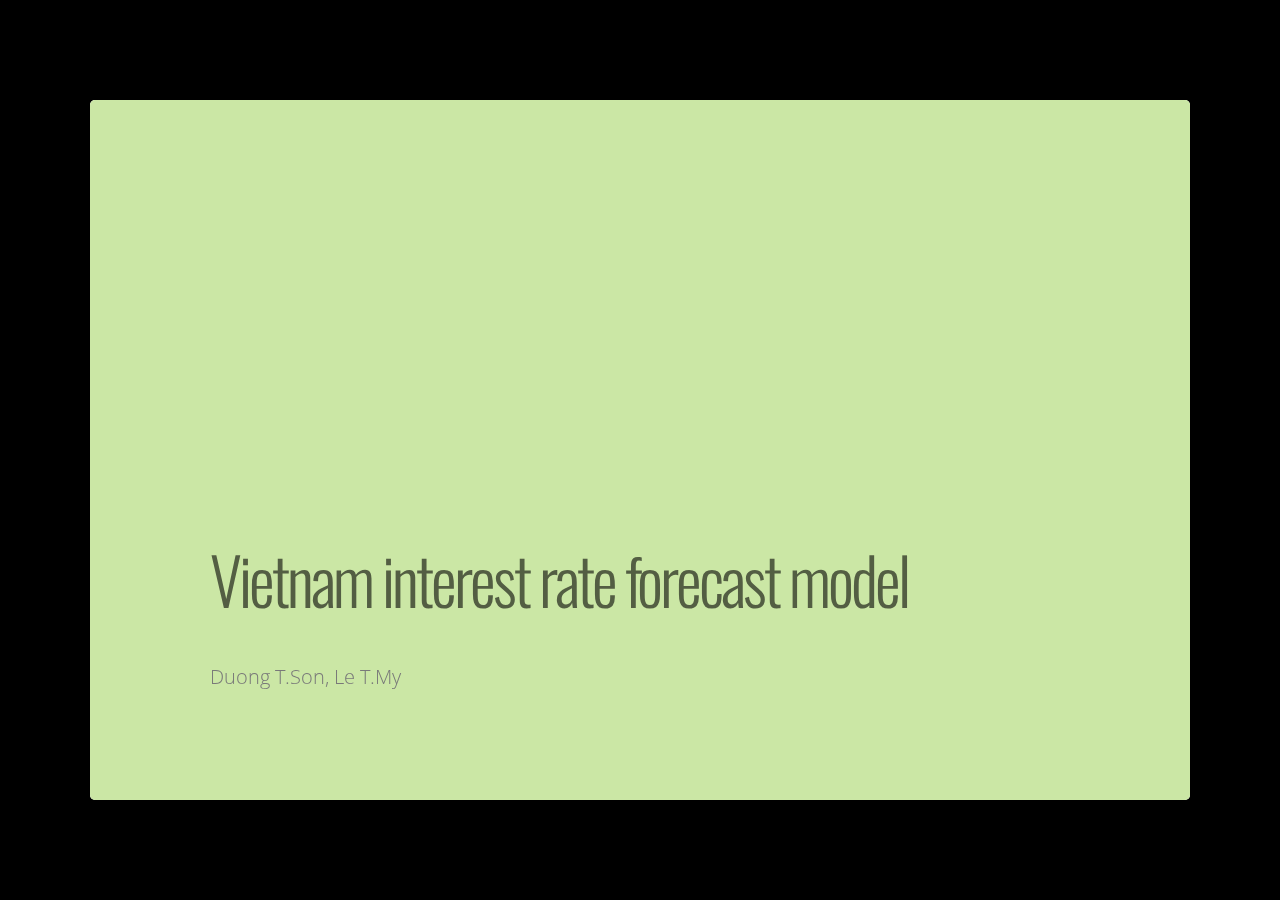
==== index.html @ e1518181 "initial commit" ====
<!DOCTYPE html>
<html>
<head>
  <title>Vietnam interest rate forecast model</title>
  <meta charset="utf-8">
  <meta name="description" content="Vietnam interest rate forecast model">
  <meta name="author" content="Duong T.Son, Le T.My">
  <meta name="generator" content="slidify" />
  <meta name="apple-mobile-web-app-capable" content="yes">
  <meta http-equiv="X-UA-Compatible" content="chrome=1">
  <link rel="stylesheet" href="libraries/frameworks/io2012/css/default.css" media="all" >
  <link rel="stylesheet" href="libraries/frameworks/io2012/css/phone.css" 
    media="only screen and (max-device-width: 480px)" >
  <link rel="stylesheet" href="libraries/frameworks/io2012/css/slidify.css" >
  <link rel="stylesheet" href="libraries/highlighters/highlight.js/css/solarized_light.css" />
  <base target="_blank"> <!-- This amazingness opens all links in a new tab. -->  <link rel=stylesheet href="libraries/widgets/quiz/css/demo.css"></link>
<link rel=stylesheet href="libraries/widgets/bootstrap/css/bootstrap.css"></link>
<link rel=stylesheet href="./assets/css/mainapp.css"></link>
<link rel=stylesheet href="./assets/css/ribbons.css"></link>

  
  <!-- Grab CDN jQuery, fall back to local if offline -->
  <script src="http://ajax.aspnetcdn.com/ajax/jQuery/jquery-1.7.min.js"></script>
  <script>window.jQuery || document.write('<script src="libraries/widgets/quiz/js/jquery.js"><\/script>')</script> 
  <script data-main="libraries/frameworks/io2012/js/slides" 
    src="libraries/frameworks/io2012/js/require-1.0.8.min.js">
  </script>
  
  

</head>
<body style="opacity: 0">
  <slides class="layout-widescreen">
    
    <!-- LOGO SLIDE -->
        <slide class="title-slide segue nobackground">
  <hgroup class="auto-fadein">
    <h1>Vietnam interest rate forecast model</h1>
    <h2></h2>
    <p>Duong T.Son, Le T.My<br/></p>
  </hgroup>
  <article></article>  
</slide>
    

    <!-- SLIDES -->
    <slide class="" id="slide-1" style="background:;">
  <hgroup>
    <h2>Nội dung</h2>
  </hgroup>
  <article data-timings="">
    <ol class = "build incremental">
<li>Giới thiệu chung về rủi ro vĩ mô</li>
<li>Lựa chọn mô hình phù hợp cho lãi suất</li>
<li>Mô hình kinh tế lượng áp dụng đối với xu hướng dài hạn của lãi suất</li>
<li>Xây dựng mô hình</li>
<li>Ứng dụng</li>
</ol>

  </article>
  <!-- Presenter Notes -->
</slide>

<slide class="dark nobackground quote" id="slide-2" style="background:;">
  <article data-timings="">
    <p><q>Suy thoái kinh tế xảy ra <strong>trung bình 10 năm 1 lần</strong> và khủng hoảng ngân hàng xảy ra trung bình 40 năm 1 lần.</q></p>

  </article>
  <!-- Presenter Notes -->
</slide>

<slide class="bigger" id="slide-3" style="background:;">
  <hgroup>
    <h2>Giới thiệu chung về rủi ro vĩ mô</h2>
  </hgroup>
  <article data-timings="">
    <ul>
<li><p>Khủng hoảng tài chính Châu Á:
Đồng Bath mất hơn 50% giá trị, thị trường chứng khoán giảm 75%, công ty tài chính lớn nhất Thái lan phá sản. Nợ xấu tại Hàn quốc tăng mạnh khiến 787 tổ chức tín dụng mất khả năng thanh toán, đồng won giảm gần 1 nửa giá trị thị trường.</p></li>
<li><p>Suy thoái kinh tế 2008-2013 tại Việt Nam:
Lãi suất tăng mạnh do chạy đua tăng trưởng tín dụng; SBV liên tục phá giá VND (có thời điểm SBV phá giá 9.3% trong 1 ngày).</p></li>
</ul>

  </article>
  <!-- Presenter Notes -->
</slide>

<slide class="bigger" id="slide-4" style="background:;">
  <hgroup>
    <h2>Giới thiệu chung về rủi ro vĩ mô</h2>
  </hgroup>
  <article data-timings="">
    <p><center>
<img src="assets/fig/bunch_o_figs_svg-1.svg" alt="plot of chunk bunch_o_figs_svg">
</center></p>

  </article>
  <!-- Presenter Notes -->
</slide>

<slide class="" id="slide-5" style="background:;">
  <hgroup>
    <h2>Lựa chọn mô hình phù hợp cho lãi suất</h2>
  </hgroup>
  <article data-timings="">
    
<div style='float:left;width:48%;' class='centered'>
  <!-- AnnotationChart generated in R 3.3.1 by googleVis 0.6.1 package -->

<!-- Wed Nov 02 08:07:01 2016 -->

<!-- jsHeader -->

<script type="text/javascript">
 
// jsData 
function gvisDataAnnotationChartIDb2c51d17cd2 () {
var data = new google.visualization.DataTable();
var datajson =
[
 [
new Date(2000,0,1),
10.8,
3.6
],
[
new Date(2000,3,1),
10.8,
3.58
],
[
new Date(2000,6,1),
10.4,
3.54
],
[
new Date(2000,9,1),
10.2,
3.89
],
[
new Date(2001,0,1),
10.65,
5.24
],
[
new Date(2001,3,1),
9.35,
4.96
],
[
new Date(2001,6,1),
9,
5.2
],
[
new Date(2001,9,1),
8.68,
5.82
],
[
new Date(2002,0,1),
8.52,
5.9
],
[
new Date(2002,3,1),
8.75,
6.39
],
[
new Date(2002,6,1),
9.5,
6.7
],
[
new Date(2002,9,1),
9.48,
6.8
],
[
new Date(2003,0,1),
9.41,
6.87
],
[
new Date(2003,3,1),
9.45,
7.04
],
[
new Date(2003,6,1),
9.54,
6.61
],
[
new Date(2003,9,1),
9.52,
5.97
],
[
new Date(2004,0,1),
9.54,
5.97
],
[
new Date(2004,3,1),
9.54,
5.97
],
[
new Date(2004,6,1),
9.68,
6.22
],
[
new Date(2004,9,1),
10.13,
6.53
],
[
new Date(2005,0,1),
10.82,
6.54
],
[
new Date(2005,3,1),
10.88,
7.2
],
[
new Date(2005,6,1),
11.08,
7.31
],
[
new Date(2005,9,1),
11.33,
7.53
],
[
new Date(2006,0,1),
11.18,
7.61
],
[
new Date(2006,3,1),
11.18,
7.61
],
[
new Date(2006,6,1),
11.18,
7.65
],
[
new Date(2006,9,1),
11.18,
7.65
],
[
new Date(2007,0,1),
11.18,
7.67
],
[
new Date(2007,3,1),
11.18,
7.58
],
[
new Date(2007,6,1),
11.18,
7.44
],
[
new Date(2007,9,1),
11.18,
7.28
],
[
new Date(2008,0,1),
12.32,
9.12
],
[
new Date(2008,3,1),
16.64,
13.8
],
[
new Date(2008,6,1),
20.1,
16.99
],
[
new Date(2008,9,1),
14.08,
11.01
],
[
new Date(2009,0,1),
9.54,
6.88
],
[
new Date(2009,3,1),
9.57,
7.33
],
[
new Date(2009,6,1),
10.19,
7.9
],
[
new Date(2009,9,1),
10.98,
9.53
],
[
new Date(2010,0,1),
12,
10.26
],
[
new Date(2010,3,1),
13.44,
11.12
],
[
new Date(2010,6,1),
13.17,
11.1
],
[
new Date(2010,9,1),
13.93,
12.29
],
[
new Date(2011,0,1),
16.05,
13.96
],
[
new Date(2011,3,1),
18.02,
14
],
[
new Date(2011,6,1),
17.91,
14
],
[
new Date(2011,9,1),
15.84,
14
],
[
new Date(2012,0,1),
15.3,
13.65
],
[
new Date(2012,3,1),
13.87,
10.68
],
[
new Date(2012,6,1),
12.49,
9
],
[
new Date(2012,9,1),
12.23,
8.68
],
[
new Date(2013,0,1),
11.85,
7.86
],
[
new Date(2013,3,1),
10.2,
7.04
],
[
new Date(2013,6,1),
9.82,
6.85
],
[
new Date(2013,9,1),
9.63,
6.81
],
[
new Date(2014,0,1),
9.58,
6.42
],
[
new Date(2014,3,1),
8.6,
5.85
],
[
new Date(2014,6,1),
8.32,
5.76
],
[
new Date(2014,9,1),
8.16,
5
],
[
new Date(2015,0,1),
7.23,
4.82
],
[
new Date(2015,3,1),
7.23,
4.72
],
[
new Date(2015,6,1),
7.05,
4.72
],
[
new Date(2015,9,1),
6.96,
4.73
],
[
new Date(2016,0,1),
6.96,
4.99
],
[
new Date(2016,3,1),
6.96,
5.25
],
[
new Date(2016,6,1),
6.76,
5.25
] 
];
data.addColumn('date','quarter');
data.addColumn('number','Lending_rate');
data.addColumn('number','Deposit_rate');
data.addRows(datajson);
return(data);
}
 
// jsDrawChart
function drawChartAnnotationChartIDb2c51d17cd2() {
var data = gvisDataAnnotationChartIDb2c51d17cd2();
var options = {};
options["width"] = 500;
options["height"] = 300;

    var chart = new google.visualization.AnnotationChart(
    document.getElementById('AnnotationChartIDb2c51d17cd2')
    );
    chart.draw(data,options);
    

}
  
 
// jsDisplayChart
(function() {
var pkgs = window.__gvisPackages = window.__gvisPackages || [];
var callbacks = window.__gvisCallbacks = window.__gvisCallbacks || [];
var chartid = "annotationchart";
  
// Manually see if chartid is in pkgs (not all browsers support Array.indexOf)
var i, newPackage = true;
for (i = 0; newPackage && i < pkgs.length; i++) {
if (pkgs[i] === chartid)
newPackage = false;
}
if (newPackage)
  pkgs.push(chartid);
  
// Add the drawChart function to the global list of callbacks
callbacks.push(drawChartAnnotationChartIDb2c51d17cd2);
})();
function displayChartAnnotationChartIDb2c51d17cd2() {
  var pkgs = window.__gvisPackages = window.__gvisPackages || [];
  var callbacks = window.__gvisCallbacks = window.__gvisCallbacks || [];
  window.clearTimeout(window.__gvisLoad);
  // The timeout is set to 100 because otherwise the container div we are
  // targeting might not be part of the document yet
  window.__gvisLoad = setTimeout(function() {
  var pkgCount = pkgs.length;
  google.load("visualization", "1", { packages:pkgs, callback: function() {
  if (pkgCount != pkgs.length) {
  // Race condition where another setTimeout call snuck in after us; if
  // that call added a package, we must not shift its callback
  return;
}
while (callbacks.length > 0)
callbacks.shift()();
} });
}, 100);
}
 
// jsFooter
</script>
 

<!-- jsChart -->  

<script type="text/javascript" src="https://www.google.com/jsapi?callback=displayChartAnnotationChartIDb2c51d17cd2"></script>
 

<!-- divChart -->

<div id="AnnotationChartIDb2c51d17cd2" 
  style="width: 500; height: 300;">
</div>

<p><br/></p>

<ul>
<li>Bị ảnh hưởng bởi chu kỳ kinh tế</li>
<li>Ít biến động trong ngắn hạn</li>
<li>Có thể dự báo bằng các yếu tố vĩ mô</li>
</ul>

</div>
<div style='float:right;width:48%;'>
  <!-- AnnotationChart generated in R 3.3.1 by googleVis 0.6.1 package -->

<!-- Wed Nov 02 08:07:01 2016 -->

<!-- jsHeader -->

<script type="text/javascript">
 
// jsData 
function gvisDataAnnotationChartIDb2c7b5c753d () {
var data = new google.visualization.DataTable();
var datajson =
[
 [
new Date(2013,10,15),
3.88
],
[
new Date(2013,10,18),
3.76
],
[
new Date(2013,10,19),
3.6
],
[
new Date(2013,10,20),
3.34
],
[
new Date(2013,10,21),
3.34
],
[
new Date(2013,10,22),
3.34
],
[
new Date(2013,10,25),
3.8
],
[
new Date(2013,10,26),
3.8
],
[
new Date(2013,10,27),
3.42
],
[
new Date(2013,10,28),
3.08
],
[
new Date(2013,10,29),
2.34
],
[
new Date(2013,11,2),
3.46
],
[
new Date(2013,11,3),
3.12
],
[
new Date(2013,11,4),
2.64
],
[
new Date(2013,11,5),
2.4
],
[
new Date(2013,11,6),
2.28
],
[
new Date(2013,11,9),
2.16
],
[
new Date(2013,11,10),
2.16
],
[
new Date(2013,11,11),
2.58
],
[
new Date(2013,11,12),
2.58
],
[
new Date(2013,11,13),
2.46
],
[
new Date(2013,11,16),
2.34
],
[
new Date(2013,11,17),
2.38
],
[
new Date(2013,11,18),
2.38
],
[
new Date(2013,11,19),
2.38
],
[
new Date(2013,11,20),
2.38
],
[
new Date(2013,11,23),
3.34
],
[
new Date(2013,11,24),
4.26
],
[
new Date(2013,11,25),
4.02
],
[
new Date(2013,11,26),
4.4
],
[
new Date(2013,11,27),
3.76
],
[
new Date(2013,11,30),
3.76
],
[
new Date(2013,11,31),
3.76
],
[
new Date(2014,0,2),
3.76
],
[
new Date(2014,0,3),
3.56
],
[
new Date(2014,0,6),
3.56
],
[
new Date(2014,0,7),
3.96
],
[
new Date(2014,0,8),
4.2
],
[
new Date(2014,0,9),
4.28
],
[
new Date(2014,0,10),
4.28
],
[
new Date(2014,0,13),
4.7
],
[
new Date(2014,0,14),
4.9
],
[
new Date(2014,0,15),
4.72
],
[
new Date(2014,0,16),
4.34
],
[
new Date(2014,0,17),
3.78
],
[
new Date(2014,0,20),
3.32
],
[
new Date(2014,0,21),
4.4
],
[
new Date(2014,0,22),
4.64
],
[
new Date(2014,0,23),
5.3
],
[
new Date(2014,0,24),
5.3
],
[
new Date(2014,0,25),
5.3
],
[
new Date(2014,0,27),
5.3
],
[
new Date(2014,1,6),
3.66
],
[
new Date(2014,1,7),
3.28
],
[
new Date(2014,1,8),
3.28
],
[
new Date(2014,1,10),
3.04
],
[
new Date(2014,1,11),
2.28
],
[
new Date(2014,1,12),
2.08
],
[
new Date(2014,1,13),
1.96
],
[
new Date(2014,1,14),
1.72
],
[
new Date(2014,1,17),
1.74
],
[
new Date(2014,1,18),
1.72
],
[
new Date(2014,1,19),
1.62
],
[
new Date(2014,1,20),
1.52
],
[
new Date(2014,1,21),
1.5
],
[
new Date(2014,1,24),
1.5
],
[
new Date(2014,1,25),
1.66
],
[
new Date(2014,1,26),
2.18
],
[
new Date(2014,1,27),
1.86
],
[
new Date(2014,1,28),
1.7
],
[
new Date(2014,2,3),
1.86
],
[
new Date(2014,2,4),
1.86
],
[
new Date(2014,2,5),
2
],
[
new Date(2014,2,6),
2
],
[
new Date(2014,2,7),
2
],
[
new Date(2014,2,10),
2.54
],
[
new Date(2014,2,11),
2.54
],
[
new Date(2014,2,12),
2.12
],
[
new Date(2014,2,13),
2.08
],
[
new Date(2014,2,14),
1.46
],
[
new Date(2014,2,17),
1.34
],
[
new Date(2014,2,18),
1.4
],
[
new Date(2014,2,19),
1.64
],
[
new Date(2014,2,20),
1.78
],
[
new Date(2014,2,21),
1.88
],
[
new Date(2014,2,24),
1.9
],
[
new Date(2014,2,25),
1.92
],
[
new Date(2014,2,26),
1.92
],
[
new Date(2014,2,27),
1.92
],
[
new Date(2014,2,28),
2.02
],
[
new Date(2014,2,31),
2.02
],
[
new Date(2014,3,1),
2.1
],
[
new Date(2014,3,2),
2.36
],
[
new Date(2014,3,3),
2.42
],
[
new Date(2014,3,4),
2.42
],
[
new Date(2014,3,7),
2.42
],
[
new Date(2014,3,8),
2.42
],
[
new Date(2014,3,10),
2.42
],
[
new Date(2014,3,11),
2.42
],
[
new Date(2014,3,14),
2.42
],
[
new Date(2014,3,15),
2.36
],
[
new Date(2014,3,16),
2.36
],
[
new Date(2014,3,17),
2.36
],
[
new Date(2014,3,18),
1.74
],
[
new Date(2014,3,21),
1.9
],
[
new Date(2014,3,22),
1.9
],
[
new Date(2014,3,23),
1.9
],
[
new Date(2014,3,24),
1.9
],
[
new Date(2014,3,25),
1.9
],
[
new Date(2014,3,26),
1.9
],
[
new Date(2014,3,28),
1.98
],
[
new Date(2014,3,29),
2.92
],
[
new Date(2014,4,5),
3.3
],
[
new Date(2014,4,6),
3.3
],
[
new Date(2014,4,7),
3
],
[
new Date(2014,4,8),
3
],
[
new Date(2014,4,9),
2.3
],
[
new Date(2014,4,12),
2.64
],
[
new Date(2014,4,13),
3.94
],
[
new Date(2014,4,14),
3.24
],
[
new Date(2014,4,15),
3.36
],
[
new Date(2014,4,16),
3.64
],
[
new Date(2014,4,19),
3.9
],
[
new Date(2014,4,20),
3.88
],
[
new Date(2014,4,21),
4.02
],
[
new Date(2014,4,22),
3.98
],
[
new Date(2014,4,23),
3.46
],
[
new Date(2014,4,26),
3.4
],
[
new Date(2014,4,27),
3.4
],
[
new Date(2014,4,28),
2.68
],
[
new Date(2014,4,29),
1.86
],
[
new Date(2014,4,30),
1.66
],
[
new Date(2014,5,2),
2.58
],
[
new Date(2014,5,3),
2.42
],
[
new Date(2014,5,4),
2.2
],
[
new Date(2014,5,5),
2.28
],
[
new Date(2014,5,6),
2.2
],
[
new Date(2014,5,9),
2.2
],
[
new Date(2014,5,10),
2.2
],
[
new Date(2014,5,11),
2.26
],
[
new Date(2014,5,12),
2.28
],
[
new Date(2014,5,13),
2.3
],
[
new Date(2014,5,16),
2.3
],
[
new Date(2014,5,17),
2.82
],
[
new Date(2014,5,18),
2.48
],
[
new Date(2014,5,19),
2.44
],
[
new Date(2014,5,20),
2.42
],
[
new Date(2014,5,23),
2.4
],
[
new Date(2014,5,24),
2.4
],
[
new Date(2014,5,25),
2.4
],
[
new Date(2014,5,26),
2.4
],
[
new Date(2014,5,27),
2.4
],
[
new Date(2014,5,30),
2.4
],
[
new Date(2014,6,1),
2.44
],
[
new Date(2014,6,2),
2.34
],
[
new Date(2014,6,3),
2.3
],
[
new Date(2014,6,4),
2.3
],
[
new Date(2014,6,7),
2.12
],
[
new Date(2014,6,8),
2.5
],
[
new Date(2014,6,9),
2.5
],
[
new Date(2014,6,10),
2.5
],
[
new Date(2014,6,11),
2.66
],
[
new Date(2014,6,14),
2.96
],
[
new Date(2014,6,15),
2.3
],
[
new Date(2014,6,16),
2.3
],
[
new Date(2014,6,17),
2.3
],
[
new Date(2014,6,18),
2.32
],
[
new Date(2014,6,21),
2.8
],
[
new Date(2014,6,22),
2.96
],
[
new Date(2014,6,23),
3.06
],
[
new Date(2014,6,24),
2.9
],
[
new Date(2014,6,25),
2.66
],
[
new Date(2014,6,28),
2.5
],
[
new Date(2014,6,29),
2.5
],
[
new Date(2014,6,30),
2.5
],
[
new Date(2014,6,31),
2.48
],
[
new Date(2014,7,1),
2.82
],
[
new Date(2014,7,4),
2.94
],
[
new Date(2014,7,5),
3.16
],
[
new Date(2014,7,6),
3.16
],
[
new Date(2014,7,7),
3.12
],
[
new Date(2014,7,8),
3.16
],
[
new Date(2014,7,11),
3.68
],
[
new Date(2014,7,12),
3.94
],
[
new Date(2014,7,13),
3.92
],
[
new Date(2014,7,14),
3.66
],
[
new Date(2014,7,15),
3.66
],
[
new Date(2014,7,18),
3.66
],
[
new Date(2014,7,19),
3.66
],
[
new Date(2014,7,20),
4
],
[
new Date(2014,7,21),
4.08
],
[
new Date(2014,7,22),
4.08
],
[
new Date(2014,7,25),
3.92
],
[
new Date(2014,7,26),
3.88
],
[
new Date(2014,7,27),
3.9
],
[
new Date(2014,7,28),
3.88
],
[
new Date(2014,7,29),
3.76
],
[
new Date(2014,8,3),
3.68
],
[
new Date(2014,8,4),
3.42
],
[
new Date(2014,8,5),
3.48
],
[
new Date(2014,8,8),
2.96
],
[
new Date(2014,8,9),
2.76
],
[
new Date(2014,8,10),
2.24
],
[
new Date(2014,8,11),
2.04
],
[
new Date(2014,8,12),
1.78
],
[
new Date(2014,8,15),
1.98
],
[
new Date(2014,8,16),
1.98
],
[
new Date(2014,8,17),
1.98
],
[
new Date(2014,8,18),
1.78
],
[
new Date(2014,8,19),
1.68
],
[
new Date(2014,8,22),
1.86
],
[
new Date(2014,8,23),
1.86
],
[
new Date(2014,8,24),
1.76
],
[
new Date(2014,8,25),
1.76
],
[
new Date(2014,8,26),
1.66
],
[
new Date(2014,8,29),
1.66
],
[
new Date(2014,8,30),
1.66
],
[
new Date(2014,9,1),
1.9
],
[
new Date(2014,9,2),
1.7
],
[
new Date(2014,9,3),
1.66
],
[
new Date(2014,9,6),
1.66
],
[
new Date(2014,9,7),
1.66
],
[
new Date(2014,9,8),
1.8
],
[
new Date(2014,9,9),
1.92
],
[
new Date(2014,9,10),
2.2
],
[
new Date(2014,9,13),
2.96
],
[
new Date(2014,9,14),
2.96
],
[
new Date(2014,9,15),
2.96
],
[
new Date(2014,9,16),
2.54
],
[
new Date(2014,9,17),
2.38
],
[
new Date(2014,9,20),
3.02
],
[
new Date(2014,9,21),
3.52
],
[
new Date(2014,9,22),
3.46
],
[
new Date(2014,9,23),
3.54
],
[
new Date(2014,9,24),
2.74
],
[
new Date(2014,9,27),
2.26
],
[
new Date(2014,9,28),
1.86
],
[
new Date(2014,9,29),
1.16
],
[
new Date(2014,9,30),
1.16
],
[
new Date(2014,9,31),
1.16
],
[
new Date(2014,10,3),
2.28
],
[
new Date(2014,10,4),
2.18
],
[
new Date(2014,10,5),
2.06
],
[
new Date(2014,10,6),
2.06
],
[
new Date(2014,10,7),
2.06
],
[
new Date(2014,10,10),
2.5
],
[
new Date(2014,10,11),
3.28
],
[
new Date(2014,10,12),
3.48
],
[
new Date(2014,10,13),
3.56
],
[
new Date(2014,10,14),
3.48
],
[
new Date(2014,10,17),
3.48
],
[
new Date(2014,10,18),
3.76
],
[
new Date(2014,10,19),
3.82
],
[
new Date(2014,10,20),
3.66
],
[
new Date(2014,10,21),
3.58
],
[
new Date(2014,10,24),
3.48
],
[
new Date(2014,10,25),
3.38
],
[
new Date(2014,10,26),
3.56
],
[
new Date(2014,10,27),
3.54
],
[
new Date(2014,10,28),
3.3
],
[
new Date(2014,10,29),
3.3
],
[
new Date(2014,11,1),
3.56
],
[
new Date(2014,11,2),
3.78
],
[
new Date(2014,11,3),
3.94
],
[
new Date(2014,11,4),
3.9
],
[
new Date(2014,11,5),
3.94
],
[
new Date(2014,11,8),
4.1
],
[
new Date(2014,11,9),
4.32
],
[
new Date(2014,11,10),
4.5
],
[
new Date(2014,11,11),
4.4
],
[
new Date(2014,11,12),
4.02
],
[
new Date(2014,11,15),
3.96
],
[
new Date(2014,11,16),
3.56
],
[
new Date(2014,11,17),
3.32
],
[
new Date(2014,11,18),
2.78
],
[
new Date(2014,11,19),
2.66
],
[
new Date(2014,11,22),
3.96
],
[
new Date(2014,11,23),
4.3
],
[
new Date(2014,11,24),
3.92
],
[
new Date(2014,11,25),
3.7
],
[
new Date(2014,11,26),
3.7
],
[
new Date(2014,11,29),
3.64
],
[
new Date(2014,11,30),
3.46
],
[
new Date(2014,11,31),
4.22
],
[
new Date(2015,0,5),
4.1
],
[
new Date(2015,0,6),
3.98
],
[
new Date(2015,0,7),
3.74
],
[
new Date(2015,0,8),
3.74
],
[
new Date(2015,0,9),
3.74
],
[
new Date(2015,0,12),
3.8
],
[
new Date(2015,0,13),
3.78
],
[
new Date(2015,0,14),
3.78
],
[
new Date(2015,0,15),
3.78
],
[
new Date(2015,0,16),
3.78
],
[
new Date(2015,0,19),
3.78
],
[
new Date(2015,0,20),
3.72
],
[
new Date(2015,0,21),
3.72
],
[
new Date(2015,0,22),
3.7
],
[
new Date(2015,0,23),
3.64
],
[
new Date(2015,0,26),
3.74
],
[
new Date(2015,0,27),
3.74
],
[
new Date(2015,0,28),
3.74
],
[
new Date(2015,0,29),
3.74
],
[
new Date(2015,0,30),
3.64
],
[
new Date(2015,1,2),
4.76
],
[
new Date(2015,1,3),
4.76
],
[
new Date(2015,1,4),
4.64
],
[
new Date(2015,1,5),
4.64
],
[
new Date(2015,1,6),
4.88
],
[
new Date(2015,1,9),
4.96
],
[
new Date(2015,1,10),
4.96
],
[
new Date(2015,1,11),
4.88
],
[
new Date(2015,1,12),
4.86
],
[
new Date(2015,1,13),
4.96
],
[
new Date(2015,1,14),
4.96
],
[
new Date(2015,1,23),
4.8
],
[
new Date(2015,1,24),
4.8
],
[
new Date(2015,1,25),
3.96
],
[
new Date(2015,1,26),
3.86
],
[
new Date(2015,1,27),
3.52
],
[
new Date(2015,2,2),
3.5
],
[
new Date(2015,2,3),
3.6
],
[
new Date(2015,2,4),
3.6
],
[
new Date(2015,2,5),
3.56
],
[
new Date(2015,2,6),
4.14
],
[
new Date(2015,2,9),
4.68
],
[
new Date(2015,2,10),
4.92
],
[
new Date(2015,2,11),
4.5
],
[
new Date(2015,2,12),
4.2
],
[
new Date(2015,2,13),
4.2
],
[
new Date(2015,2,16),
4.14
],
[
new Date(2015,2,17),
4.22
],
[
new Date(2015,2,18),
4.22
],
[
new Date(2015,2,19),
4.26
],
[
new Date(2015,2,20),
4.28
],
[
new Date(2015,2,23),
4.54
],
[
new Date(2015,2,24),
4.54
],
[
new Date(2015,2,25),
4.84
],
[
new Date(2015,2,26),
4.84
],
[
new Date(2015,2,27),
4.6
],
[
new Date(2015,2,30),
3.92
],
[
new Date(2015,2,31),
3.56
],
[
new Date(2015,3,1),
3.88
],
[
new Date(2015,3,2),
3.84
],
[
new Date(2015,3,3),
3.66
],
[
new Date(2015,3,6),
3.12
],
[
new Date(2015,3,7),
3.12
],
[
new Date(2015,3,8),
3.76
],
[
new Date(2015,3,9),
4.58
],
[
new Date(2015,3,10),
4.72
],
[
new Date(2015,3,13),
4.86
],
[
new Date(2015,3,14),
4.98
],
[
new Date(2015,3,15),
5.16
],
[
new Date(2015,3,16),
5.16
],
[
new Date(2015,3,17),
5.16
],
[
new Date(2015,3,20),
5.3
],
[
new Date(2015,3,21),
5.18
],
[
new Date(2015,3,22),
5.18
],
[
new Date(2015,3,23),
4.9
],
[
new Date(2015,3,24),
3.9
],
[
new Date(2015,3,27),
4.28
],
[
new Date(2015,4,4),
4.3
],
[
new Date(2015,4,5),
4.92
],
[
new Date(2015,4,6),
4.92
],
[
new Date(2015,4,7),
4.06
],
[
new Date(2015,4,8),
3.66
],
[
new Date(2015,4,11),
3.46
],
[
new Date(2015,4,12),
3.26
],
[
new Date(2015,4,13),
3.32
],
[
new Date(2015,4,14),
3.46
],
[
new Date(2015,4,15),
3.46
],
[
new Date(2015,4,18),
3.46
],
[
new Date(2015,4,19),
3.32
],
[
new Date(2015,4,20),
3.04
],
[
new Date(2015,4,21),
2.66
],
[
new Date(2015,4,22),
2.32
],
[
new Date(2015,4,25),
2.32
],
[
new Date(2015,4,26),
1.96
],
[
new Date(2015,4,27),
1.62
],
[
new Date(2015,4,28),
1.62
],
[
new Date(2015,4,29),
1.52
],
[
new Date(2015,5,1),
2.38
],
[
new Date(2015,5,2),
3.16
],
[
new Date(2015,5,3),
3.44
],
[
new Date(2015,5,4),
3.48
],
[
new Date(2015,5,5),
3.62
],
[
new Date(2015,5,8),
4.34
],
[
new Date(2015,5,9),
4.4
],
[
new Date(2015,5,10),
4.48
],
[
new Date(2015,5,11),
4.56
],
[
new Date(2015,5,12),
4.62
],
[
new Date(2015,5,15),
4.48
],
[
new Date(2015,5,16),
4.3
],
[
new Date(2015,5,17),
3.6
],
[
new Date(2015,5,18),
3.58
],
[
new Date(2015,5,19),
3.58
],
[
new Date(2015,5,22),
3.36
],
[
new Date(2015,5,23),
2.98
],
[
new Date(2015,5,24),
2.98
],
[
new Date(2015,5,25),
2.48
],
[
new Date(2015,5,26),
2.68
],
[
new Date(2015,5,29),
2.68
],
[
new Date(2015,5,30),
2.98
],
[
new Date(2015,6,1),
3.38
],
[
new Date(2015,6,2),
3.4
],
[
new Date(2015,6,3),
3.4
],
[
new Date(2015,6,6),
3.3
],
[
new Date(2015,6,7),
3.08
],
[
new Date(2015,6,8),
2.84
],
[
new Date(2015,6,9),
2.3
],
[
new Date(2015,6,10),
2.26
],
[
new Date(2015,6,13),
2.2
],
[
new Date(2015,6,14),
2.24
],
[
new Date(2015,6,15),
2.28
],
[
new Date(2015,6,16),
2.22
],
[
new Date(2015,6,17),
2.08
],
[
new Date(2015,6,20),
1.96
],
[
new Date(2015,6,21),
1.96
],
[
new Date(2015,6,22),
2.1
],
[
new Date(2015,6,23),
2.22
],
[
new Date(2015,6,24),
2.22
],
[
new Date(2015,6,27),
2.7
],
[
new Date(2015,6,28),
2.82
],
[
new Date(2015,6,29),
3
],
[
new Date(2015,6,30),
3.38
],
[
new Date(2015,6,31),
3.96
],
[
new Date(2015,7,3),
4.42
],
[
new Date(2015,7,4),
4.2
],
[
new Date(2015,7,5),
3.64
],
[
new Date(2015,7,6),
3.4
],
[
new Date(2015,7,7),
3.4
],
[
new Date(2015,7,10),
3.4
],
[
new Date(2015,7,11),
3.8
],
[
new Date(2015,7,12),
4.8
],
[
new Date(2015,7,13),
4.8
],
[
new Date(2015,7,14),
4.8
],
[
new Date(2015,7,17),
4.92
],
[
new Date(2015,7,18),
5.12
],
[
new Date(2015,7,19),
4.92
],
[
new Date(2015,7,20),
4.92
],
[
new Date(2015,7,21),
4.92
],
[
new Date(2015,7,24),
5.14
],
[
new Date(2015,7,25),
5.14
],
[
new Date(2015,7,26),
4.44
],
[
new Date(2015,7,27),
4.76
],
[
new Date(2015,7,28),
3.88
],
[
new Date(2015,7,31),
3.64
],
[
new Date(2015,8,1),
4.04
],
[
new Date(2015,8,3),
3.96
],
[
new Date(2015,8,4),
3.96
],
[
new Date(2015,8,7),
4.1
],
[
new Date(2015,8,8),
3.98
],
[
new Date(2015,8,9),
3.96
],
[
new Date(2015,8,10),
3.9
],
[
new Date(2015,8,11),
4
],
[
new Date(2015,8,14),
4.1
],
[
new Date(2015,8,15),
4.32
],
[
new Date(2015,8,16),
4.42
],
[
new Date(2015,8,17),
4.42
],
[
new Date(2015,8,18),
4.34
],
[
new Date(2015,8,21),
4.34
],
[
new Date(2015,8,22),
4.38
],
[
new Date(2015,8,23),
4.22
],
[
new Date(2015,8,24),
3.8
],
[
new Date(2015,8,25),
3.8
],
[
new Date(2015,8,28),
2.92
],
[
new Date(2015,8,29),
2.92
],
[
new Date(2015,8,30),
2.88
],
[
new Date(2015,9,1),
3.72
],
[
new Date(2015,9,2),
3.7
],
[
new Date(2015,9,5),
3.58
],
[
new Date(2015,9,6),
3.32
],
[
new Date(2015,9,7),
3.32
],
[
new Date(2015,9,8),
3.12
],
[
new Date(2015,9,9),
3.1
],
[
new Date(2015,9,12),
3.14
],
[
new Date(2015,9,13),
3.36
],
[
new Date(2015,9,14),
3.36
],
[
new Date(2015,9,15),
3.44
],
[
new Date(2015,9,16),
3.36
],
[
new Date(2015,9,19),
3.28
],
[
new Date(2015,9,20),
3.04
],
[
new Date(2015,9,21),
2.88
],
[
new Date(2015,9,22),
2.46
],
[
new Date(2015,9,23),
2.46
],
[
new Date(2015,9,26),
2.3
],
[
new Date(2015,9,27),
2.18
],
[
new Date(2015,9,28),
1.9
],
[
new Date(2015,9,29),
1.62
],
[
new Date(2015,9,30),
1.62
],
[
new Date(2015,10,2),
2.26
],
[
new Date(2015,10,3),
2.26
],
[
new Date(2015,10,4),
2.12
],
[
new Date(2015,10,5),
2.02
],
[
new Date(2015,10,6),
1.98
],
[
new Date(2015,10,9),
2.36
],
[
new Date(2015,10,10),
2.34
],
[
new Date(2015,10,11),
2.26
],
[
new Date(2015,10,12),
2.18
],
[
new Date(2015,10,13),
2.14
],
[
new Date(2015,10,16),
2.32
],
[
new Date(2015,10,17),
2.32
],
[
new Date(2015,10,18),
2.32
],
[
new Date(2015,10,19),
2.32
],
[
new Date(2015,10,20),
2.28
],
[
new Date(2015,10,23),
2.34
],
[
new Date(2015,10,24),
2.52
],
[
new Date(2015,10,25),
2.86
],
[
new Date(2015,10,26),
3.14
],
[
new Date(2015,10,27),
3.14
],
[
new Date(2015,10,30),
3.7
],
[
new Date(2015,11,1),
3.96
],
[
new Date(2015,11,2),
3.96
],
[
new Date(2015,11,3),
4.06
],
[
new Date(2015,11,4),
4.5
],
[
new Date(2015,11,7),
4.76
],
[
new Date(2015,11,8),
4.8
],
[
new Date(2015,11,9),
4.84
],
[
new Date(2015,11,10),
4.84
],
[
new Date(2015,11,11),
4.84
],
[
new Date(2015,11,14),
4.84
],
[
new Date(2015,11,15),
4.84
],
[
new Date(2015,11,16),
4.9
],
[
new Date(2015,11,17),
4.92
],
[
new Date(2015,11,18),
4.92
],
[
new Date(2015,11,21),
4.92
],
[
new Date(2015,11,22),
4.96
],
[
new Date(2015,11,23),
4.96
],
[
new Date(2015,11,24),
4.96
],
[
new Date(2015,11,25),
4.96
],
[
new Date(2015,11,28),
4.88
],
[
new Date(2015,11,29),
4.88
],
[
new Date(2015,11,30),
5.12
],
[
new Date(2015,11,31),
5.18
],
[
new Date(2016,0,4),
5.12
],
[
new Date(2016,0,5),
5.1
],
[
new Date(2016,0,6),
5.08
],
[
new Date(2016,0,7),
5.18
],
[
new Date(2016,0,8),
5.12
],
[
new Date(2016,0,11),
5.14
],
[
new Date(2016,0,12),
5.08
],
[
new Date(2016,0,13),
5
],
[
new Date(2016,0,14),
5.1
],
[
new Date(2016,0,15),
4.98
],
[
new Date(2016,0,18),
4.98
],
[
new Date(2016,0,19),
4.98
],
[
new Date(2016,0,20),
4.98
],
[
new Date(2016,0,21),
4.98
],
[
new Date(2016,0,22),
4.98
],
[
new Date(2016,0,25),
5.02
],
[
new Date(2016,0,26),
5.2
],
[
new Date(2016,0,27),
5.22
],
[
new Date(2016,0,28),
5.26
],
[
new Date(2016,0,29),
5.34
],
[
new Date(2016,1,1),
5.44
],
[
new Date(2016,1,2),
5.44
],
[
new Date(2016,1,3),
5.44
],
[
new Date(2016,1,4),
5.44
],
[
new Date(2016,1,5),
5.44
],
[
new Date(2016,1,15),
5.44
],
[
new Date(2016,1,16),
4.78
],
[
new Date(2016,1,17),
3.84
],
[
new Date(2016,1,18),
2.74
],
[
new Date(2016,1,19),
2.38
],
[
new Date(2016,1,22),
2.16
],
[
new Date(2016,1,23),
2.14
],
[
new Date(2016,1,24),
1.86
],
[
new Date(2016,1,25),
1.86
],
[
new Date(2016,1,26),
1.9
],
[
new Date(2016,1,29),
1.96
],
[
new Date(2016,2,1),
2.58
],
[
new Date(2016,2,2),
2.76
],
[
new Date(2016,2,3),
3.4
],
[
new Date(2016,2,4),
4.14
],
[
new Date(2016,2,7),
4.5
],
[
new Date(2016,2,8),
4.7
],
[
new Date(2016,2,9),
4.82
],
[
new Date(2016,2,10),
4.56
],
[
new Date(2016,2,11),
4.4
],
[
new Date(2016,2,14),
4.36
],
[
new Date(2016,2,15),
4.36
],
[
new Date(2016,2,16),
4.28
],
[
new Date(2016,2,17),
4.04
],
[
new Date(2016,2,18),
3.9
],
[
new Date(2016,2,21),
3.84
],
[
new Date(2016,2,22),
3.72
],
[
new Date(2016,2,23),
3.72
],
[
new Date(2016,2,24),
3.48
],
[
new Date(2016,2,25),
3.4
],
[
new Date(2016,2,28),
3.36
],
[
new Date(2016,2,29),
3.42
],
[
new Date(2016,2,30),
3.66
],
[
new Date(2016,2,31),
4.06
],
[
new Date(2016,3,1),
4.38
],
[
new Date(2016,3,4),
4.54
],
[
new Date(2016,3,5),
4.56
],
[
new Date(2016,3,6),
4.78
],
[
new Date(2016,3,7),
4.8
],
[
new Date(2016,3,8),
4.85
],
[
new Date(2016,3,11),
4.9
],
[
new Date(2016,3,12),
4.94
],
[
new Date(2016,3,13),
4.94
],
[
new Date(2016,3,14),
4.94
],
[
new Date(2016,3,15),
4.94
],
[
new Date(2016,3,19),
4.94
],
[
new Date(2016,3,20),
4.94
],
[
new Date(2016,3,21),
4.94
],
[
new Date(2016,3,22),
4.94
],
[
new Date(2016,3,25),
4.54
],
[
new Date(2016,3,26),
4.12
],
[
new Date(2016,3,27),
3.58
],
[
new Date(2016,3,28),
3.8
],
[
new Date(2016,3,29),
3.82
],
[
new Date(2016,4,4),
4.44
],
[
new Date(2016,4,5),
4.5
],
[
new Date(2016,4,6),
4.32
],
[
new Date(2016,4,9),
3.86
],
[
new Date(2016,4,10),
3.64
],
[
new Date(2016,4,11),
3
],
[
new Date(2016,4,12),
2.92
],
[
new Date(2016,4,13),
2.56
],
[
new Date(2016,4,16),
2.78
],
[
new Date(2016,4,17),
2.55
],
[
new Date(2016,4,18),
1.85
],
[
new Date(2016,4,19),
1.17
],
[
new Date(2016,4,20),
1
],
[
new Date(2016,4,23),
0.93
],
[
new Date(2016,4,24),
0.93
],
[
new Date(2016,4,25),
0.85
],
[
new Date(2016,4,26),
0.8
],
[
new Date(2016,4,27),
0.74
],
[
new Date(2016,4,30),
0.6
],
[
new Date(2016,4,31),
0.7
],
[
new Date(2016,5,1),
1.94
],
[
new Date(2016,5,2),
2.18
],
[
new Date(2016,5,3),
2.28
],
[
new Date(2016,5,6),
2.2
],
[
new Date(2016,5,7),
2.04
],
[
new Date(2016,5,8),
1.88
],
[
new Date(2016,5,9),
1.4
],
[
new Date(2016,5,10),
1.65
],
[
new Date(2016,5,13),
1.62
],
[
new Date(2016,5,14),
1.56
],
[
new Date(2016,5,15),
1.62
],
[
new Date(2016,5,16),
1.18
],
[
new Date(2016,5,17),
1.18
],
[
new Date(2016,5,20),
1.32
],
[
new Date(2016,5,21),
1.1
],
[
new Date(2016,5,22),
1.1
],
[
new Date(2016,5,23),
1.1
],
[
new Date(2016,5,24),
1.06
],
[
new Date(2016,5,27),
1.63
],
[
new Date(2016,5,28),
1.63
],
[
new Date(2016,5,29),
1.63
],
[
new Date(2016,5,30),
1.63
],
[
new Date(2016,6,1),
1.64
],
[
new Date(2016,6,4),
1.61
],
[
new Date(2016,6,5),
1.57
],
[
new Date(2016,6,6),
1.47
],
[
new Date(2016,6,7),
1.36
],
[
new Date(2016,6,8),
1.27
],
[
new Date(2016,6,11),
1.12
],
[
new Date(2016,6,12),
1.14
],
[
new Date(2016,6,13),
1.14
],
[
new Date(2016,6,14),
1.1
],
[
new Date(2016,6,15),
1.2
],
[
new Date(2016,6,18),
1.25
],
[
new Date(2016,6,19),
1.25
],
[
new Date(2016,6,20),
1.25
],
[
new Date(2016,6,21),
1.25
],
[
new Date(2016,6,22),
1.25
],
[
new Date(2016,6,25),
1.4
],
[
new Date(2016,6,26),
1.4
],
[
new Date(2016,6,27),
1.35
],
[
new Date(2016,6,28),
1.35
],
[
new Date(2016,6,29),
1.4
],
[
new Date(2016,7,1),
1.6
],
[
new Date(2016,7,2),
1.5
],
[
new Date(2016,7,3),
1.5
],
[
new Date(2016,7,4),
1.4
],
[
new Date(2016,7,5),
1.3
],
[
new Date(2016,7,8),
1.28
],
[
new Date(2016,7,9),
1.28
],
[
new Date(2016,7,10),
1.28
],
[
new Date(2016,7,11),
1.28
],
[
new Date(2016,7,12),
1.15
],
[
new Date(2016,7,15),
1.15
],
[
new Date(2016,7,16),
1.13
],
[
new Date(2016,7,17),
1.1
],
[
new Date(2016,7,18),
1.03
],
[
new Date(2016,7,19),
0.8
],
[
new Date(2016,7,22),
0.7
],
[
new Date(2016,7,23),
0.6
],
[
new Date(2016,7,24),
0.6
],
[
new Date(2016,7,25),
0.5
],
[
new Date(2016,7,26),
0.5
],
[
new Date(2016,7,29),
0.5
],
[
new Date(2016,7,30),
0.5
],
[
new Date(2016,7,31),
0.5
],
[
new Date(2016,8,1),
0.63
],
[
new Date(2016,8,5),
0.73
],
[
new Date(2016,8,6),
0.7
],
[
new Date(2016,8,7),
0.6
],
[
new Date(2016,8,8),
0.53
],
[
new Date(2016,8,9),
0.53
],
[
new Date(2016,8,12),
0.55
],
[
new Date(2016,8,13),
0.55
],
[
new Date(2016,8,14),
0.55
],
[
new Date(2016,8,15),
0.525
],
[
new Date(2016,8,16),
0.525
],
[
new Date(2016,8,19),
0.45
],
[
new Date(2016,8,20),
0.4
],
[
new Date(2016,8,21),
0.4
],
[
new Date(2016,8,22),
0.4
],
[
new Date(2016,8,23),
0.4
],
[
new Date(2016,8,26),
0.4
],
[
new Date(2016,8,27),
0.4
],
[
new Date(2016,8,28),
0.4
],
[
new Date(2016,8,29),
0.55
],
[
new Date(2016,8,30),
0.675
] 
];
data.addColumn('date','Date');
data.addColumn('number','Overnight');
data.addRows(datajson);
return(data);
}
 
// jsDrawChart
function drawChartAnnotationChartIDb2c7b5c753d() {
var data = gvisDataAnnotationChartIDb2c7b5c753d();
var options = {};
options["width"] = 500;
options["height"] = 300;

    var chart = new google.visualization.AnnotationChart(
    document.getElementById('AnnotationChartIDb2c7b5c753d')
    );
    chart.draw(data,options);
    

}
  
 
// jsDisplayChart
(function() {
var pkgs = window.__gvisPackages = window.__gvisPackages || [];
var callbacks = window.__gvisCallbacks = window.__gvisCallbacks || [];
var chartid = "annotationchart";
  
// Manually see if chartid is in pkgs (not all browsers support Array.indexOf)
var i, newPackage = true;
for (i = 0; newPackage && i < pkgs.length; i++) {
if (pkgs[i] === chartid)
newPackage = false;
}
if (newPackage)
  pkgs.push(chartid);
  
// Add the drawChart function to the global list of callbacks
callbacks.push(drawChartAnnotationChartIDb2c7b5c753d);
})();
function displayChartAnnotationChartIDb2c7b5c753d() {
  var pkgs = window.__gvisPackages = window.__gvisPackages || [];
  var callbacks = window.__gvisCallbacks = window.__gvisCallbacks || [];
  window.clearTimeout(window.__gvisLoad);
  // The timeout is set to 100 because otherwise the container div we are
  // targeting might not be part of the document yet
  window.__gvisLoad = setTimeout(function() {
  var pkgCount = pkgs.length;
  google.load("visualization", "1", { packages:pkgs, callback: function() {
  if (pkgCount != pkgs.length) {
  // Race condition where another setTimeout call snuck in after us; if
  // that call added a package, we must not shift its callback
  return;
}
while (callbacks.length > 0)
callbacks.shift()();
} });
}, 100);
}
 
// jsFooter
</script>
 

<!-- jsChart -->  

<script type="text/javascript" src="https://www.google.com/jsapi?callback=displayChartAnnotationChartIDb2c7b5c753d"></script>
 

<!-- divChart -->

<div id="AnnotationChartIDb2c7b5c753d" 
  style="width: 500; height: 300;">
</div>

<p><br/></p>

<ul>
<li>Chịu tác động của cung, cầu ngắn hạn trên thị trường</li>
<li>Biến động lớn trong ngắn hạn</li>
<li>Khó dự báo bằng các yếu tố vĩ mô</li>
</ul>

</div>
  </article>
  <!-- Presenter Notes -->
</slide>

<slide class="" id="slide-6" style="background:;">
  <hgroup>
    <h2>Mô hình kinh tế lượng áp dụng đối với xu hướng dài hạn của lãi suất</h2>
  </hgroup>
  <article data-timings="">
    <ul>
<li><p>Mô hình dự báo chuỗi thời gian sẽ giúp dự báo các giá trị tương lai về một đối tượng dự báo nào đó trên nền tảng xu hướng vận động của chính chuỗi dữ liệu đó trong quá khứ và hiện tại.</p></li>
<li><p>Ngoài ra, các biến kinh tế thường có các mối quan hệ với nhau, và dựa trên các mối quan hệ đó mà chúng ta có thể suy luận được hành vi của một biến số nào đó khi đã có thông tin từ các biến số khác có liên quan.</p></li>
<li><p>Loại mô hình thường được sử dụng để dự báo các biến số kinh tế:</p>

<ul>
<li>Mô hình hồi quy vector (VAR)</li>
<li>Mô hình hồi quy sai số vector (VECM)</li>
</ul></li>
</ul>

  </article>
  <!-- Presenter Notes -->
</slide>

<slide class="segue" id="slide-7" style="background:black;">
  <hgroup>
    <h2>Xây dựng mô hình</h2>
  </hgroup>
  <article data-timings="">
    
  </article>
  <!-- Presenter Notes -->
</slide>

<slide class="" id="slide-8" style="background:;">
  <hgroup>
    <h2>Lựa chọn mô hình phù hợp theo lý thuyết kinh tế</h2>
  </hgroup>
  <article data-timings="">
    <ul>
<li>Mô hình dự báo dựa trên Mô hình lạm phát đối với các quốc gia nhỏ (Inflation Dynamics and Monetary transmission in Vietnam and Emerging Asia) do IMF nghiên cứu và xuất bản năm 2013.</li>
</ul>

<p>\(\Delta p_{t} = \kappa_{1}\Delta\epsilon_{t} + \kappa_{2}\Delta_p{t}^W + \kappa_{3}\Delta M_{t} + \kappa_{4}\Delta Y_{t} + \kappa_{5}\Delta r_{t} + \zeta_{t}\)</p>

<ul>
<li><p>Trong đó:</p>

<ul>
<li>\(p\): Chỉ số giá tiêu dùng</li>
<li>\(\epsilon\) : Tỷ giá danh nghĩa</li>
<li>\(p^W\) : Giá hàng hóa thế giới</li>
<li>\(M\) : Cung tiền</li>
<li>\(Y\) : GDP</li>
<li>\(r\) : Lãi suất danh nghĩa</li>
</ul></li>
<li><p>Tồn tại sự tác động qua lại của các yếu tố vĩ mô nên mô hình trên có thể được dùng để phân tích và dự báo lãi suất, tỷ giá và tăng trưởng kinh tế.</p></li>
</ul>

  </article>
  <!-- Presenter Notes -->
</slide>

<slide class="" id="slide-9" style="background:;">
  <hgroup>
    <h2>Nguồn dữ liệu</h2>
  </hgroup>
  <article data-timings="">
    <ul>
<li><p>Dữ liệu theo quý từ 2000 Q1-2016 Q3, bao gồm các biến:</p>

<ul>
<li>GDP</li>
<li>Chỉ số giá tiêu dùng CPI</li>
<li>Tín dụng đối với nền kinh tế (sử dụng thay thế cung tiền)</li>
<li>Lãi suất tiền gửi và lãi suất cho vay thị trường 1</li>
<li>Tỷ giá danh nghĩa đa phương (NEER)</li>
<li>Giá dầu giao ngay thế giới, đại diện cho biến giá hàng hóa thế giới</li>
</ul></li>
<li><p>Nguồn dữ liệu: Quỹ tiền tệ quốc tế, Tổng cục thống kê . Dữ liệu GDP giai đoạn 2000-2012 có năm gốc là 1994 được chuyển sang năm gốc 2010 dựa trên số liệu tăng trưởng GDP trong quá khứ.</p></li>
<li><p>Tỷ giá danh nghĩa đa phương (NEER): dựa trên bình quân hình học, tỷ trọng của các đồng tiền bằng tỷ lệ giao dịch thương mại của Việt Nam với 8 quốc gia (Mỹ, EU, Trung Quốc, Nhật Bản, Hàn Quốc, Thái Lan, Singapore, Đài Loan).</p></li>
</ul>

  </article>
  <!-- Presenter Notes -->
</slide>

<slide class="" id="slide-10" style="background:;">
  <hgroup>
    <h2>Đặc điểm dữ liệu</h2>
  </hgroup>
  <article data-timings="">
    <h3>Tính dừng (stationary)</h3>

<p></div></p>

<ul>
<li>Kiểm định tính dừng(stationary) của chuỗi dữ liệu bằng Augmented Dickey-Fuller test:
<a href="#demo" class="btn btn-info" data-toggle="collapse">Explain</a>
<div id="demo" class="collapse">
<p class="small">Để dự báo chính xác, chuỗi thời gian phải có tính dừng. Một chuỗi thời gian là dừng nếu trung bình, phương sai và tự đồng phương sai (tại các độ trễ khác nhau) sẽ giữ nguyên không đổi dù cho chúng được xác định vào thời điểm nào đi nữa.</p>
</div></li>
</ul>

<table><thead>
<tr>
<th align="center">Variable</th>
<th align="center">ADF</th>
<th align="center">p-value</th>
</tr>
</thead><tbody>
<tr>
<td align="center">GDP</td>
<td align="center">-0.7562</td>
<td align="center">0.9608</td>
</tr>
<tr>
<td align="center">CPI</td>
<td align="center">-1.9737</td>
<td align="center">0.5858</td>
</tr>
<tr>
<td align="center">Credit</td>
<td align="center">-0.6351</td>
<td align="center">0.9713</td>
</tr>
<tr>
<td align="center">Deposit_rate</td>
<td align="center">-1.1042</td>
<td align="center">0.9149</td>
</tr>
<tr>
<td align="center">Lending_rate</td>
<td align="center">-0.8989</td>
<td align="center">0.9470</td>
</tr>
<tr>
<td align="center">Exchange_rate</td>
<td align="center">-1.2675</td>
<td align="center">0.8724</td>
</tr>
<tr>
<td align="center">oil</td>
<td align="center">-0.6559</td>
<td align="center">0.9695</td>
</tr>
</tbody></table>

<ul>
<li>Các chuỗi dữ liệu khi kiểm định đều có p-value lớn hơn 0.01(tương ứng với độ tin cậy 99%), do ta không thể bác bỏ giả thuyết <strong>H0: chuỗi dữ liệu không có tính dừng.</strong></li>
</ul>

  </article>
  <!-- Presenter Notes -->
</slide>

<slide class="" id="slide-11" style="background:;">
  <hgroup>
    <h2>Đặc điểm dữ liệu</h2>
  </hgroup>
  <article data-timings="">
    <h3>Tính đồng liên kết (cointegration)</h3>

<p></div></p>

<ul>
<li>Kiểm định tính đồng liên kết trong chuỗi dữ liệu bằng Johansen test:
<a href="#demo1" class="btn btn-info" data-toggle="collapse">Explain</a>
<div id="demo1" class="collapse">
<p class="small">Theo nghiên cứu nổi tiếng của Engle và Granger (1986), khi xét mô hình có nhiều biến số theo chuỗi thời gian, cũng có nhiều trường hợp, mặc dù các biến số là không dừng, nhưng khi thực hiện phép hồi quy hay tổ hợp tuyến tính của các biến này vẫn cho ra một chuỗi dừng. Trong trường hợp này, mô hình vẫn có thể ước lượng được mà không bị hiện tượng hồi quy giả mạo và mối quan hệ giữa các biến được gọi là quan hệ đồng liên kết.</p>
</div></li>
</ul>

<table><thead>
<tr>
<th align="left"></th>
<th align="center">test</th>
<th align="center">10pct</th>
<th align="center">5pct</th>
<th align="center">1pct</th>
</tr>
</thead><tbody>
<tr>
<td align="left">r &lt;= 6 &#124;</td>
<td align="center">10.23</td>
<td align="center">10.49</td>
<td align="center">12.25</td>
<td align="center">16.26</td>
</tr>
<tr>
<td align="left">r &lt;= 5 &#124;</td>
<td align="center">32.20</td>
<td align="center">22.76</td>
<td align="center">25.32</td>
<td align="center">30.45</td>
</tr>
<tr>
<td align="left">r &lt;= 4 &#124;</td>
<td align="center">56.05</td>
<td align="center">39.06</td>
<td align="center">42.44</td>
<td align="center">48.45</td>
</tr>
<tr>
<td align="left">r &lt;= 3 &#124;</td>
<td align="center">83.86</td>
<td align="center">59.14</td>
<td align="center">62.99</td>
<td align="center">70.05</td>
</tr>
<tr>
<td align="left">r &lt;= 2 &#124;</td>
<td align="center">128.07</td>
<td align="center">83.20</td>
<td align="center">87.31</td>
<td align="center">96.58</td>
</tr>
<tr>
<td align="left">r &lt;= 1 &#124;</td>
<td align="center">186.17</td>
<td align="center">110.42</td>
<td align="center">114.90</td>
<td align="center">124.75</td>
</tr>
<tr>
<td align="left">r = 0  &#124;</td>
<td align="center">276.41</td>
<td align="center">141.01</td>
<td align="center">146.76</td>
<td align="center">158.49</td>
</tr>
</tbody></table>

<ul>
<li>Kết quả trace test lớn hơn giá trị tương ứng với độ tin cậy 99%(1pct) sẽ cho phép bác bỏ giả thuyết H0 (bậc đồng liên kết nhỏ hơn k). Kết quả cho thấy xác suất đến 99% có 5 cặp chuỗi dữ liệu có tính đồng liên kết. Tuy nhiên, để giảm rủi ro chuỗi dữ liệu ngắn sẽ trả ra kết quả không chính xác, ta nên chọn bậc đồng liên kết có giá trị lớn, r=2.</li>
</ul>

  </article>
  <!-- Presenter Notes -->
</slide>

<slide class="" id="slide-12" style="background:;">
  <hgroup>
    <h2>Ước lượng mô hình</h2>
  </hgroup>
  <article data-timings="">
    <ul>
<li><p>Mô hình ước lượng nhiều chuỗi dữ liệu là không dừng và đồng liên kết. Như vậy, mô hình VECM là phù hợp khi chúng ta có nhiều chuỗi thời gian khác nhau và cần phải xem xét mối quan hệ, tác động qua lại giữa chúng.</p></li>
<li><p>Mô hình được ước lượng bằng phương pháp OLS với bậc đồng liên kết bằng 2. Kết quả ước lượng bao gồm 7 phương trình tương đương với 7 biến số kinh tế.</p></li>
</ul>

<p><a href="Macromodel.html">Original paper</a></p>

  </article>
  <!-- Presenter Notes -->
</slide>

<slide class="" id="slide-13" style="background:;">
  <hgroup>
    <h2>Kiểm định kết quả</h2>
  </hgroup>
  <article data-timings="">
    <h3>Kiểm định phương sai thay đổi - Heteroskedasticity test</h3>

<pre><code>
    ARCH (multivariate)

data:  Residuals of VAR object vecm.level
Chi-squared = 1624, df = 3920, p-value = 1
</code></pre>

<p>Mô hình có thể tin tưởng được nếu kết quả cho thấy p-value &gt; 0.01 (xác suất 99%). Phương sai của phần dư không thay đổi.</p>

  </article>
  <!-- Presenter Notes -->
</slide>

<slide class="bigger" id="slide-14" style="background:;">
  <hgroup>
    <h2>Kiểm định kết quả</h2>
  </hgroup>
  <article data-timings="">
    <h3>Kiểm định phân bố chuẩn - Normality test</h3>

<pre><code>
    JB-Test (multivariate)

data:  Residuals of VAR object vecm.level
Chi-squared = 26.962, df = 14, p-value = 0.01947
</code></pre>

<p>Mô hình có thể tin tưởng được nếu kết quả cho thấy p-value &gt; 0.01 (xác suất 99%). JB test có kết quả p-value &gt; 0.01. Do đó, ta chưa thể bác bỏ giả thuyết <strong>H0:chuỗi phần dư có phân phối chuẩn.</strong></p>

  </article>
  <!-- Presenter Notes -->
</slide>

<slide class="bigger" id="slide-15" style="background:;">
  <hgroup>
    <h2>Kiểm định kết quả</h2>
  </hgroup>
  <article data-timings="">
    <h3>Kiểm định tương quan chuỗi - Serial Correlation test</h3>

<pre><code>
    Portmanteau Test (asymptotic)

data:  Residuals of VAR object vecm.level
Chi-squared = 815.05, df = 791, p-value = 0.2692
</code></pre>

<p>Kết quả p-value lớn hơn 0.01, do đó chưa có đủ cơ sở để bác bỏ giả thuyết <strong>H0: Không có tương quan giữa các chuỗi phần dư.</strong></p>

  </article>
  <!-- Presenter Notes -->
</slide>

<slide class="" id="slide-16" style="background:;">
  <hgroup>
    <h2>Kiểm định khả năng dự báo</h2>
  </hgroup>
  <article data-timings="">
    <p>Khả năng dự báo của mô hình được kiểm định bằng 3 hệ số Trung bình sai số tuyệt đối (RMSE), Trung bình sai số tuyệt đối bình phương (MAE) và Phần trăm sai số tuyệt đối bình quân (MAPE),hệ số càng nhỏ, khả năng dự báo càng chính xác</p>

<p>Mô hình đưa ra dự báo đối với 4 quý tiếp (2015Q4-2016Q3) theo dựa trên dữ liệu từ 2000Q1-2015Q3, kết quả đo lường sai số như sau:</p>

<table><thead>
<tr>
<th align="left">Indicators</th>
<th align="right">GDP</th>
<th align="right">CPI</th>
<th align="right">Credit</th>
<th align="right">Deposit_rate</th>
<th align="right">Lending_rate</th>
<th align="right">Exchange_rate</th>
<th align="right">oil</th>
</tr>
</thead><tbody>
<tr>
<td align="left">RMSE</td>
<td align="right">3057.20</td>
<td align="right">3.37</td>
<td align="right">212070.33</td>
<td align="right">0.82</td>
<td align="right">0.81</td>
<td align="right">4.80</td>
<td align="right">6.55</td>
</tr>
<tr>
<td align="left">MAE</td>
<td align="right">2842.39</td>
<td align="right">2.83</td>
<td align="right">205176.83</td>
<td align="right">0.75</td>
<td align="right">0.73</td>
<td align="right">4.59</td>
<td align="right">6.20</td>
</tr>
<tr>
<td align="left">MAPE</td>
<td align="right">0.38</td>
<td align="right">1.90</td>
<td align="right">3.63</td>
<td align="right">15.11</td>
<td align="right">10.53</td>
<td align="right">6.54</td>
<td align="right">15.69</td>
</tr>
</tbody></table>

<p>Có thể thấy sai số đối với dự báo GDP,CPI, tăng trưởng tín dụng và lãi suất cho vay tương đối nhỏ (MAPE&lt;15%) và có thể dùng để dự báo. Giá dầu là biến ngoại sinh, do đó mô hình không thực hiện dự báo đối với mặt hàng này.</p>

  </article>
  <!-- Presenter Notes -->
</slide>

<slide class="" id="slide-17" style="background:;">
  <hgroup>
    <h2>Ứng dụng</h2>
  </hgroup>
  <article data-timings="">
    <h3> Dự báo các chỉ số kinh tế vĩ mô</h3>

<p>Kết quả dự báo 4 quý tiếp theo từ 2016 Q4:</p>

<table><thead>
<tr>
<th align="left">Indicators</th>
<th align="right">2016 Q4</th>
<th align="right">2017 Q1</th>
<th align="right">2017 Q2</th>
<th align="right">2017 Q3</th>
</tr>
</thead><tbody>
<tr>
<td align="left">GDP (%YoY)</td>
<td align="right">7.67</td>
<td align="right">7.29</td>
<td align="right">5.85</td>
<td align="right">7.64</td>
</tr>
<tr>
<td align="left">Inflation (%YoY)</td>
<td align="right">3.71</td>
<td align="right">3.58</td>
<td align="right">3.28</td>
<td align="right">4.28</td>
</tr>
<tr>
<td align="left">Credit growth (%YoY)</td>
<td align="right">21.86</td>
<td align="right">25.56</td>
<td align="right">29.48</td>
<td align="right">33.05</td>
</tr>
<tr>
<td align="left">Lending rate (%)</td>
<td align="right">6.09</td>
<td align="right">5.77</td>
<td align="right">5.82</td>
<td align="right">6.03</td>
</tr>
<tr>
<td align="left">NEER</td>
<td align="right">68.98</td>
<td align="right">70.42</td>
<td align="right">71.71</td>
<td align="right">71.25</td>
</tr>
</tbody></table>

  </article>
  <!-- Presenter Notes -->
</slide>

<slide class="" id="slide-18" style="background:;">
  <hgroup>
    <h2>Ứng dụng</h2>
  </hgroup>
  <article data-timings="">
    <h3>Dự báo tác động của chính sách</h3>

<p>Một ứng dụng quan trọng khác của mô hình là khả năng phân tích tác động của chính sách tiền tệ với nền kinh tế nói chung và hoạt động kinh doanh nói riêng thông qua hàm xung ứng.</p>

<div style='float:left;width:48%;' class='centered'>
  <p><strong>Huy động -&gt; Cho vay</strong></p>

<p class="small">Lãi suất huy động có ảnh hưởng cùng chiều tới lãi suất cho vay lớn nhất trong 2 quý đầu tiên, tác động sẽ giảm mạnh kể từ quý thứ 3.</p>

<p><img src="assets/fig/unnamed-chunk-12-1.svg" alt="plot of chunk unnamed-chunk-12"></p>

</div>
<div style='float:right;width:48%;'>
  <p><strong>Giá dầu -&gt; Lạm phát</strong></p>

<p class="small">Biến động giá dầu có tác động khá lớn tới lạm phát tại nước ta. Tuy nhiên, tác động có độ trễ khoảng 3 đến 4 quý.</p>

<p><img src="assets/fig/unnamed-chunk-13-1.svg" alt="plot of chunk unnamed-chunk-13"></p>

</div>
  </article>
  <!-- Presenter Notes -->
</slide>

<slide class="" id="slide-19" style="background:;">
  <hgroup>
    <h2>Web application</h2>
  </hgroup>
  <article data-timings="">
    <p>Ứng dụng khai thác kết quả mô hình:</p>

<p><a href="https://duongtson.shinyapps.io/shiny/" target="_blank">Web application</a> </p>

  </article>
  <!-- Presenter Notes -->
</slide>

<slide class="segue quote" id="slide-20" style="background:grey;">
  <hgroup>
    <h2>THANK YOU FOR LISTENING</h2>
  </hgroup>
  <article data-timings="">
    
  </article>
  <!-- Presenter Notes -->
</slide>

    <slide class="backdrop"></slide>
  </slides>
  <div class="pagination pagination-small" id='io2012-ptoc' style="display:none;">
    <ul>
      <li>
      <a href="#" target="_self" rel='tooltip' 
        data-slide=1 title='Nội dung'>
         1
      </a>
    </li>
    <li>
      <a href="#" target="_self" rel='tooltip' 
        data-slide=2 title='NA'>
         2
      </a>
    </li>
    <li>
      <a href="#" target="_self" rel='tooltip' 
        data-slide=3 title='Giới thiệu chung về rủi ro vĩ mô'>
         3
      </a>
    </li>
    <li>
      <a href="#" target="_self" rel='tooltip' 
        data-slide=4 title='Giới thiệu chung về rủi ro vĩ mô'>
         4
      </a>
    </li>
    <li>
      <a href="#" target="_self" rel='tooltip' 
        data-slide=5 title='Lựa chọn mô hình phù hợp cho lãi suất'>
         5
      </a>
    </li>
    <li>
      <a href="#" target="_self" rel='tooltip' 
        data-slide=6 title='Mô hình kinh tế lượng áp dụng đối với xu hướng dài hạn của lãi suất'>
         6
      </a>
    </li>
    <li>
      <a href="#" target="_self" rel='tooltip' 
        data-slide=7 title='Xây dựng mô hình'>
         7
      </a>
    </li>
    <li>
      <a href="#" target="_self" rel='tooltip' 
        data-slide=8 title='Lựa chọn mô hình phù hợp theo lý thuyết kinh tế'>
         8
      </a>
    </li>
    <li>
      <a href="#" target="_self" rel='tooltip' 
        data-slide=9 title='Nguồn dữ liệu'>
         9
      </a>
    </li>
    <li>
      <a href="#" target="_self" rel='tooltip' 
        data-slide=10 title='Đặc điểm dữ liệu'>
         10
      </a>
    </li>
    <li>
      <a href="#" target="_self" rel='tooltip' 
        data-slide=11 title='Đặc điểm dữ liệu'>
         11
      </a>
    </li>
    <li>
      <a href="#" target="_self" rel='tooltip' 
        data-slide=12 title='Ước lượng mô hình'>
         12
      </a>
    </li>
    <li>
      <a href="#" target="_self" rel='tooltip' 
        data-slide=13 title='Kiểm định kết quả'>
         13
      </a>
    </li>
    <li>
      <a href="#" target="_self" rel='tooltip' 
        data-slide=14 title='Kiểm định kết quả'>
         14
      </a>
    </li>
    <li>
      <a href="#" target="_self" rel='tooltip' 
        data-slide=15 title='Kiểm định kết quả'>
         15
      </a>
    </li>
    <li>
      <a href="#" target="_self" rel='tooltip' 
        data-slide=16 title='Kiểm định khả năng dự báo'>
         16
      </a>
    </li>
    <li>
      <a href="#" target="_self" rel='tooltip' 
        data-slide=17 title='Ứng dụng'>
         17
      </a>
    </li>
    <li>
      <a href="#" target="_self" rel='tooltip' 
        data-slide=18 title='Ứng dụng'>
         18
      </a>
    </li>
    <li>
      <a href="#" target="_self" rel='tooltip' 
        data-slide=19 title='Web application'>
         19
      </a>
    </li>
    <li>
      <a href="#" target="_self" rel='tooltip' 
        data-slide=20 title='THANK YOU FOR LISTENING'>
         20
      </a>
    </li>
  </ul>
  </div>  <!--[if IE]>
    <script 
      src="http://ajax.googleapis.com/ajax/libs/chrome-frame/1/CFInstall.min.js">  
    </script>
    <script>CFInstall.check({mode: 'overlay'});</script>
  <![endif]-->
</body>
  <!-- Load Javascripts for Widgets -->
  <script src="libraries/widgets/quiz/js/jquery.quiz.js"></script>
<script src="libraries/widgets/quiz/js/mustache.min.js"></script>
<script src="libraries/widgets/quiz/js/quiz-app.js"></script>
<script src="libraries/widgets/bootstrap/js/bootstrap.min.js"></script>
<script src="libraries/widgets/bootstrap/js/bootbox.min.js"></script>

  <!-- MathJax: Fall back to local if CDN offline but local image fonts are not supported (saves >100MB) -->
  <script type="text/x-mathjax-config">
    MathJax.Hub.Config({
      tex2jax: {
        inlineMath: [['$','$'], ['\\(','\\)']],
        processEscapes: true
      }
    });
  </script>
  <script type="text/javascript" src="http://cdn.mathjax.org/mathjax/2.0-latest/MathJax.js?config=TeX-AMS-MML_HTMLorMML"></script>
  <!-- <script src="https://c328740.ssl.cf1.rackcdn.com/mathjax/2.0-latest/MathJax.js?config=TeX-AMS-MML_HTMLorMML">
  </script> -->
  <script>window.MathJax || document.write('<script type="text/x-mathjax-config">MathJax.Hub.Config({"HTML-CSS":{imageFont:null}});<\/script><script src="libraries/widgets/mathjax/MathJax.js?config=TeX-AMS-MML_HTMLorMML"><\/script>')
</script>
<script>  
  $(function (){ 
    $("#example").popover(); 
    $("[rel='tooltip']").tooltip(); 
  });  
  </script>  
  <script src="shared/shiny.js" type="text/javascript"></script>
  <script src="shared/slider/js/jquery.slider.min.js"></script>
  <script src="shared/bootstrap/js/bootstrap.min.js"></script>
  <link rel="stylesheet" href="shared/slider/css/jquery.slider.min.css"></link>
  
  <!-- LOAD HIGHLIGHTER JS FILES -->
  <script src="libraries/highlighters/highlight.js/highlight.pack.js"></script>
  <script>hljs.initHighlightingOnLoad();</script>
  <!-- DONE LOADING HIGHLIGHTER JS FILES -->
   
  </html>
---- libraries/frameworks/io2012/css/default.css ----
@charset "UTF-8";

/* line 17, ../../../../../../Library/Ruby/Gems/1.8/gems/compass-0.12.1/frameworks/compass/stylesheets/compass/reset/_utilities.scss */
html, body, div, span, applet, object, iframe,
h1, h2, h3, h4, h5, h6, p, blockquote, pre,
a, abbr, acronym, address, big, cite, code,
del, dfn, em, img, ins, kbd, q, s, samp,
small, strike, strong, sub, sup, tt, var,
b, u, i, center,
dl, dt, dd, ol, ul, li,
fieldset, form, label, legend,
table, caption, tbody, tfoot, thead, tr, th, td,
article, aside, canvas, details, embed,
figure, figcaption, footer, header, hgroup,
menu, nav, output, ruby, section, summary,
time, mark, audio, video {
  margin: 0;
  padding: 0;
  border: 0;
  font-size: 100%;
  font: inherit;
  vertical-align: baseline;
}

/* line 20, ../../../../../../Library/Ruby/Gems/1.8/gems/compass-0.12.1/frameworks/compass/stylesheets/compass/reset/_utilities.scss */
body {
  line-height: 1;
}

/* line 22, ../../../../../../Library/Ruby/Gems/1.8/gems/compass-0.12.1/frameworks/compass/stylesheets/compass/reset/_utilities.scss */

ol, ul {
  list-style: none;
}


/* line 24, ../../../../../../Library/Ruby/Gems/1.8/gems/compass-0.12.1/frameworks/compass/stylesheets/compass/reset/_utilities.scss */
table {
  border-collapse: collapse;
  border-spacing: 0;
}

/* line 26, ../../../../../../Library/Ruby/Gems/1.8/gems/compass-0.12.1/frameworks/compass/stylesheets/compass/reset/_utilities.scss */
caption, th, td {
  text-align: left;
  font-weight: normal;
  vertical-align: middle;
}

/* line 28, ../../../../../../Library/Ruby/Gems/1.8/gems/compass-0.12.1/frameworks/compass/stylesheets/compass/reset/_utilities.scss */
q, blockquote {
  quotes: none;
}
/* line 101, ../../../../../../Library/Ruby/Gems/1.8/gems/compass-0.12.1/frameworks/compass/stylesheets/compass/reset/_utilities.scss */
q:before, q:after, blockquote:before, blockquote:after {
  content: "";
  content: none;
}

/* line 30, ../../../../../../Library/Ruby/Gems/1.8/gems/compass-0.12.1/frameworks/compass/stylesheets/compass/reset/_utilities.scss */
a img {
  border: none;
}

/* line 114, ../../../../../../Library/Ruby/Gems/1.8/gems/compass-0.12.1/frameworks/compass/stylesheets/compass/reset/_utilities.scss */
article, aside, details, figcaption, figure, footer, header, hgroup, menu, nav, section, summary {
  display: block;
}

/**
 * Base SlideDeck Styles
 */
/* line 48, ../scss/_base.scss */
html {
  height: 100%;
  overflow: hidden;
}

/* line 53, ../scss/_base.scss */
body {
  margin: 0;
  padding: 0;
  opacity: 0;
  height: 100%;
  min-height: 740px;
  width: 100%;
  overflow: hidden;
  color: #fff;
  -webkit-font-smoothing: antialiased;
  -moz-font-smoothing: antialiased;
  -ms-font-smoothing: antialiased;
  -o-font-smoothing: antialiased;
  -webkit-transition: opacity 800ms ease-in 100ms;
  -moz-transition: opacity 800ms ease-in 100ms;
  -ms-transition: opacity 800ms ease-in 100ms;
  -o-transition: opacity 800ms ease-in 100ms;
  transition: opacity 800ms ease-in 100ms;
}
/* line 69, ../scss/_base.scss */
body.loaded {
  opacity: 1 !important;
}

/* line 74, ../scss/_base.scss */
input, button {
  vertical-align: middle;
}

/* line 78, ../scss/_base.scss */
slides > slide[hidden] {
  display: none !important;
}

/* line 82, ../scss/_base.scss */
slides {
  width: 100%;
  height: 100%;
  position: absolute;
  left: 0;
  top: 0;
  -webkit-transform: translate3d(0, 0, 0);
  -moz-transform: translate3d(0, 0, 0);
  -ms-transform: translate3d(0, 0, 0);
  -o-transform: translate3d(0, 0, 0);
  transform: translate3d(0, 0, 0);
  -webkit-perspective: 1000;
  perspective: 1000;
  -webkit-transform-style: preserve-3d;
  transform-style: preserve-3d;
  -webkit-transition: opacity 800ms ease-in 100ms;
  -moz-transition: opacity 800ms ease-in 100ms;
  -ms-transition: opacity 800ms ease-in 100ms;
  -o-transition: opacity 800ms ease-in 100ms;
  transition: opacity 800ms ease-in 100ms;
}

/* line 94, ../scss/_base.scss */
slides > slide {
  display: block;
  position: absolute;
  overflow: hidden;
  left: 50%;
  top: 50%;
  -webkit-box-sizing: border-box;
  -moz-box-sizing: border-box;
  box-sizing: border-box;
}

/* Slide styles */
/*article.fill iframe {
  position: absolute;
  left: 0;
  top: 0;
  width: 100%;
  height: 100%;

  border: 0;
  margin: 0;

  @include border-radius(10px);

  z-index: -1;
}

slide.fill {
  background-repeat: no-repeat;
  @include background-size(cover);
}

slide.fill img {
  position: absolute;
  left: 0;
  top: 0;
  min-width: 100%;
  min-height: 100%;

  z-index: -1;
}
*/
/**
 * Theme Styles
 */
/* line 58, ../scss/default.scss */
::selection {
  color: white;
  background-color: #ffd14d;
  text-shadow: none;
}

/* line 64, ../scss/default.scss */
::-webkit-scrollbar {
  height: 16px;
  overflow: visible;
  width: 16px;
}

/* line 69, ../scss/default.scss */
::-webkit-scrollbar-thumb {
  background-color: rgba(0, 0, 0, 0.1);
  background-clip: padding-box;
  border: solid transparent;
  min-height: 28px;
  padding: 100px 0 0;
  -webkit-box-shadow: inset 1px 1px 0 rgba(0, 0, 0, 0.1), inset 0 -1px 0 rgba(0, 0, 0, 0.07);
  -moz-box-shadow: inset 1px 1px 0 rgba(0, 0, 0, 0.1), inset 0 -1px 0 rgba(0, 0, 0, 0.07);
  box-shadow: inset 1px 1px 0 rgba(0, 0, 0, 0.1), inset 0 -1px 0 rgba(0, 0, 0, 0.07);
  border-width: 1px 1px 1px 6px;
}

/* line 78, ../scss/default.scss */
::-webkit-scrollbar-thumb:hover {
  background-color: rgba(0, 0, 0, 0.5);
}

/* line 81, ../scss/default.scss */
::-webkit-scrollbar-button {
  height: 0;
  width: 0;
}

/* line 85, ../scss/default.scss */
::-webkit-scrollbar-track {
  background-clip: padding-box;
  border: solid transparent;
  border-width: 0 0 0 4px;
}

/* line 90, ../scss/default.scss */
::-webkit-scrollbar-corner {
  background: transparent;
}

/* line 94, ../scss/default.scss */
body {
  background: black;
}

/* line 98, ../scss/default.scss */
slides > slide {
  display: none;
  font-family: 'Open Sans', Arial, sans-serif;
  font-size: 26px;
  color: #797979;
  width: 900px;
  height: 700px;
  margin-left: -450px;
  margin-top: -350px;
  padding: 40px 60px;
  -webkit-border-radius: 5px;
  -moz-border-radius: 5px;
  -ms-border-radius: 5px;
  -o-border-radius: 5px;
  border-radius: 5px;
  -webkit-transition: all 0.6s ease-in-out;
  -moz-transition: all 0.6s ease-in-out;
  -ms-transition: all 0.6s ease-in-out;
  -o-transition: all 0.6s ease-in-out;
  transition: all 0.6s ease-in-out;
}
/* line 119, ../scss/default.scss */
slides > slide.far-past {
  display: none;
}
/* line 126, ../scss/default.scss */
slides > slide.past {
  display: block;
  opacity: 0;
}
/* line 133, ../scss/default.scss */
slides > slide.current {
  display: block;
  opacity: 1;
}
/* line 139, ../scss/default.scss */
slides > slide.current .auto-fadein {
  opacity: 1;
}
/* line 143, ../scss/default.scss */
slides > slide.current .gdbar {
  -webkit-background-size: 100% 100%;
  -moz-background-size: 100% 100%;
  -o-background-size: 100% 100%;
  background-size: 100% 100%;
}
/* line 148, ../scss/default.scss */
slides > slide.next {
  display: block;
  opacity: 0;
  pointer-events: none;
}
/* line 156, ../scss/default.scss */
slides > slide.far-next {
  display: none;
}
/* line 163, ../scss/default.scss */
slides > slide.dark {
  background: #515151 !important;
}
/* line 171, ../scss/default.scss */
slides > slide:not(.nobackground):before {
  font-size: 12pt;
  content: attr(data-hashtag);
  position: absolute;
  bottom: 20px;
  left: 60px;
  /* background: url("../images/google_developers_icon_128.png") no-repeat 0 50%; */
  -webkit-background-size: 30px 30px;
  -moz-background-size: 30px 30px;
  -o-background-size: 30px 30px;
  background-size: 30px 30px;
  padding-left: 40px;
  height: 30px;
  line-height: 1.9;
}


/* line 183, ../scss/default.scss */
slides > slide:not(.nobackground):after {
  font-size: 12pt;
  content: attr(data-slide-num) "/" attr(data-total-slides);
  position: absolute;
  bottom: 20px;
  right: 60px;
  line-height: 1.9;
}
/* line 194, ../scss/default.scss */
slides > slide.title-slide:after {
  content: '';
  /* background: url(../images/io2012_logo.png) no-repeat 100% 50%; */
  -webkit-background-size: contain;
  -moz-background-size: contain;
  -o-background-size: contain;
  background-size: contain;
  position: absolute;
  bottom: 40px;
  right: 40px;
  width: 100%;
  height: 60px;
}
/* line 206, ../scss/default.scss */
slides > slide.backdrop {
  z-index: -10;
  display: block !important;
  background: -webkit-gradient(linear, 50% 0%, 50% 100%, color-stop(0%, #ffffff), color-stop(85%, #ffffff), color-stop(100%, #e6e6e6));
  background: -webkit-linear-gradient(#ffffff, #ffffff 85%, #e6e6e6);
  background: -moz-linear-gradient(#ffffff, #ffffff 85%, #e6e6e6);
  background: -o-linear-gradient(#ffffff, #ffffff 85%, #e6e6e6);
  background: -ms-linear-gradient(#ffffff, #ffffff 85%, #e6e6e6);
  background: linear-gradient(#ffffff, #ffffff 85%, #e6e6e6);
  background-color: white;
}
/* line 211, ../scss/default.scss */
slides > slide.backdrop:after, slides > slide.backdrop:before {
  display: none;
}
/* line 216, ../scss/default.scss */
slides > slide > hgroup + article {
  margin-top: 45px;
}
/* line 220, ../scss/default.scss */
slides > slide > hgroup + article.flexbox.vcenter, slides > slide > hgroup + article.flexbox.vleft, slides > slide > hgroup + article.flexbox.vright {
  height: 80%;
}
/* line 225, ../scss/default.scss */
slides > slide > hgroup + article p {
  margin-bottom: 1em;
}
/* line 230, ../scss/default.scss */
slides > slide > article:only-child {
  height: 100%;
}
/* line 233, ../scss/default.scss */
slides > slide > article:only-child > iframe {
  height: 98%;
}

/* line 239, ../scss/default.scss */
slides.layout-faux-widescreen > slide {
  padding: 40px 160px;
}

/* line 248, ../scss/default.scss */
slides.layout-widescreen > slide,
slides.layout-faux-widescreen > slide {
  margin-left: -550px;
  width: 1100px;
}
/* line 253, ../scss/default.scss */
slides.layout-widescreen > slide.far-past,
slides.layout-faux-widescreen > slide.far-past {
  display: block;
  display: none;
  -webkit-transform: translate(-2260px);
  -moz-transform: translate(-2260px);
  -ms-transform: translate(-2260px);
  -o-transform: translate(-2260px);
  transform: translate(-2260px);
  -webkit-transform: translate3d(-2260px, 0, 0);
  -moz-transform: translate3d(-2260px, 0, 0);
  -ms-transform: translate3d(-2260px, 0, 0);
  -o-transform: translate3d(-2260px, 0, 0);
  transform: translate3d(-2260px, 0, 0);
}
/* line 260, ../scss/default.scss */
slides.layout-widescreen > slide.past,
slides.layout-faux-widescreen > slide.past {
  display: block;
  opacity: 0;
}
/* line 267, ../scss/default.scss */
slides.layout-widescreen > slide.current,
slides.layout-faux-widescreen > slide.current {
  display: block;
  opacity: 1;
}
/* line 274, ../scss/default.scss */
slides.layout-widescreen > slide.next,
slides.layout-faux-widescreen > slide.next {
  display: block;
  opacity: 0;
  pointer-events: none;
}
/* line 282, ../scss/default.scss */
slides.layout-widescreen > slide.far-next,
slides.layout-faux-widescreen > slide.far-next {
  display: block;
  display: none;
  -webkit-transform: translate(2260px);
  -moz-transform: translate(2260px);
  -ms-transform: translate(2260px);
  -o-transform: translate(2260px);
  transform: translate(2260px);
  -webkit-transform: translate3d(2260px, 0, 0);
  -moz-transform: translate3d(2260px, 0, 0);
  -ms-transform: translate3d(2260px, 0, 0);
  -o-transform: translate3d(2260px, 0, 0);
  transform: translate3d(2260px, 0, 0);
}
/* line 289, ../scss/default.scss */
slides.layout-widescreen #prev-slide-area,
slides.layout-faux-widescreen #prev-slide-area {
  margin-left: -650px;
}
/* line 293, ../scss/default.scss */
slides.layout-widescreen #next-slide-area,
slides.layout-faux-widescreen #next-slide-area {
  margin-left: 550px;
}

/* line 298, ../scss/default.scss */
b {
  font-weight: 600;
}

/* line 302, ../scss/default.scss */
a {
  color: #2a7cdf;
  text-decoration: none;
  border-bottom: 1px solid rgba(42, 124, 223, 0.5);
}
/* line 307, ../scss/default.scss */
a:hover {
  color: black !important;
}

/* line 312, ../scss/default.scss */
h1, h2, h3 {
  font-weight: 600;
}

/* line 316, ../scss/default.scss */
h2 {
  font-size: 45px;
  line-height: 45px;
  letter-spacing: -2px;
  color: #515151;
}

/* line 323, ../scss/default.scss */
h3 {
  font-size: 30px;
  letter-spacing: -1px;
  line-height: 2;
  font-weight: inherit;
  color: #797979;
}

/* line 331, ../scss/default.scss */
ul {
  margin-left: 1.2em;
  margin-bottom: 1em;
  position: relative;
}
/* line 336, ../scss/default.scss */
ul li {
  margin-bottom: 0.5em;
}
/* line 339, ../scss/default.scss */
ul li ul {
  margin-left: 2em;
  margin-bottom: 0;
}
/* line 343, ../scss/default.scss */
ul li ul li:before {
  content: '-';
  font-weight: 600;
}
/* line 350, ../scss/default.scss */
ul > li:before {
  content: '\00B7';
  margin-left: -1em;
  position: absolute;
  font-weight: 600;
}
/* line 357, ../scss/default.scss */
ul ul {
  margin-top: .5em;
}

/* line 364, ../scss/default.scss */
.highlight-code slide.current pre > * {
  opacity: 0.25;
  -webkit-transition: opacity 0.5s ease-in;
  -moz-transition: opacity 0.5s ease-in;
  -ms-transition: opacity 0.5s ease-in;
  -o-transition: opacity 0.5s ease-in;
  transition: opacity 0.5s ease-in;
}
/* line 368, ../scss/default.scss */
.highlight-code slide.current b {
  opacity: 1;
}

/* line 373, ../scss/default.scss */
pre {
  font-family: 'Inconsolata', 'Courier New', monospace;
  font-size: 20px;
  line-height: 28px;
  padding: 10px 0 10px 60px;
  letter-spacing: -1px;
  margin-bottom: 0px;
  width: 106%;
  left: -60px;
  position: relative;
  -webkit-box-sizing: border-box;
  -moz-box-sizing: border-box;
  box-sizing: border-box;
  /*overflow: hidden;*/
}
/* line 387, ../scss/default.scss */
pre[data-lang]:after {
  content: attr(data-lang);
  background-color: #a9a9a9;
  right: 0;
  top: 0;
  position: absolute;
  font-size: 16pt;
  color: white;
  padding: 2px 25px;
  text-transform: uppercase;
}

/* line 400, ../scss/default.scss */
pre[data-lang="go"] {
  color: #333;
}

/* line 404, ../scss/default.scss */
code {
  font-size: 95%;
  font-family: 'Inconsolata', 'Courier New', monospace;
  color: black;
}

/* line 410, ../scss/default.scss */
iframe {
  width: 100%;
  height: 530px;
  background: white;
  border: 1px solid #e6e6e6;
  -webkit-box-sizing: border-box;
  -moz-box-sizing: border-box;
  box-sizing: border-box;
}

/* line 418, ../scss/default.scss */
dt {
  font-weight: bold;
}

/* line 422, ../scss/default.scss */
button {
  display: inline-block;
  background: -webkit-gradient(linear, 50% 0%, 50% 100%, color-stop(40%, #f9f9f9), color-stop(70%, #e3e3e3));
  background: -webkit-linear-gradient(#f9f9f9 40%, #e3e3e3 70%);
  background: -moz-linear-gradient(#f9f9f9 40%, #e3e3e3 70%);
  background: -o-linear-gradient(#f9f9f9 40%, #e3e3e3 70%);
  background: -ms-linear-gradient(#f9f9f9 40%, #e3e3e3 70%);
  background: linear-gradient(#f9f9f9 40%, #e3e3e3 70%);
  border: 1px solid #a9a9a9;
  -webkit-border-radius: 3px;
  -moz-border-radius: 3px;
  -ms-border-radius: 3px;
  -o-border-radius: 3px;
  border-radius: 3px;
  padding: 5px 8px;
  outline: none;
  white-space: nowrap;
  -webkit-user-select: none;
  -moz-user-select: none;
  user-select: none;
  cursor: pointer;
  text-shadow: 1px 1px white;
  font-size: 10pt;
}

/* line 436, ../scss/default.scss */
button:not(:disabled):hover {
  border-color: #515151;
}

/* line 440, ../scss/default.scss */
button:not(:disabled):active {
  background: -webkit-gradient(linear, 50% 0%, 50% 100%, color-stop(40%, #e3e3e3), color-stop(70%, #f9f9f9));
  background: -webkit-linear-gradient(#e3e3e3 40%, #f9f9f9 70%);
  background: -moz-linear-gradient(#e3e3e3 40%, #f9f9f9 70%);
  background: -o-linear-gradient(#e3e3e3 40%, #f9f9f9 70%);
  background: -ms-linear-gradient(#e3e3e3 40%, #f9f9f9 70%);
  background: linear-gradient(#e3e3e3 40%, #f9f9f9 70%);
}

/* line 444, ../scss/default.scss */
:disabled {
  color: #a9a9a9;
}

/* line 448, ../scss/default.scss */
.blue {
  color: #4387fd;
}

/* line 451, ../scss/default.scss */
.blue2 {
  color: #3c8ef3;
}

/* line 454, ../scss/default.scss */
.blue3 {
  color: #2a7cdf;
}

/* line 457, ../scss/default.scss */
.yellow {
  color: #ffd14d;
}

/* line 460, ../scss/default.scss */
.yellow2 {
  color: #f9cc46;
}

/* line 463, ../scss/default.scss */
.yellow3 {
  color: #f6c000;
}

/* line 466, ../scss/default.scss */
.green {
  color: #0da861;
}

/* line 469, ../scss/default.scss */
.green2 {
  color: #00a86d;
}

/* line 472, ../scss/default.scss */
.green3 {
  color: #009f5d;
}

/* line 475, ../scss/default.scss */
.red {
  color: #f44a3f;
}

/* line 478, ../scss/default.scss */
.red2 {
  color: #e0543e;
}

/* line 481, ../scss/default.scss */
.red3 {
  color: #d94d3a;
}

/* line 484, ../scss/default.scss */
.gray {
  color: #e6e6e6;
}

/* line 487, ../scss/default.scss */
.gray2 {
  color: #a9a9a9;
}

/* line 490, ../scss/default.scss */
.gray3 {
  color: #797979;
}

/* line 493, ../scss/default.scss */
.gray4 {
  color: #515151;
}

/* line 497, ../scss/default.scss */
.white {
  color: white !important;
}

/* line 500, ../scss/default.scss */
.black {
  color: black !important;
}

/* line 504, ../scss/default.scss */
.columns-2 {
  -webkit-column-count: 2;
  -moz-column-count: 2;
  -o-column-count: 2;
  column-count: 2;
}

/* line 508, ../scss/default.scss */
table {
  width: 100%;
  border-collapse: -moz-initial;
  border-collapse: initial;
  border-spacing: 2px;
  border-bottom: 1px solid #797979;
}
/* line 515, ../scss/default.scss */
table tr > td:first-child, table th {
  font-weight: 600;
  color: #515151;
}
/* line 520, ../scss/default.scss */
table tr:nth-child(odd) {
  background-color: #e6e6e6;
}
/* line 524, ../scss/default.scss */
table th {
  color: white;
  font-size: 18px;
  background: -webkit-gradient(linear, 50% 0%, 50% 100%, color-stop(40%, #4387fd), color-stop(80%, #2a7cdf)) no-repeat;
  background: -webkit-linear-gradient(top, #4387fd 40%, #2a7cdf 80%) no-repeat;
  background: -moz-linear-gradient(top, #4387fd 40%, #2a7cdf 80%) no-repeat;
  background: -o-linear-gradient(top, #4387fd 40%, #2a7cdf 80%) no-repeat;
  background: -ms-linear-gradient(top, #4387fd 40%, #2a7cdf 80%) no-repeat;
  background: linear-gradient(top, #4387fd 40%, #2a7cdf 80%) no-repeat;
}
/* line 530, ../scss/default.scss */
table td, table th {
  font-size: 18px;
  padding: 1em 0.5em;
}
/* line 535, ../scss/default.scss */
table td.highlight {
  color: #515151;
  background: -webkit-gradient(linear, 50% 0%, 50% 100%, color-stop(40%, #ffd14d), color-stop(80%, #f6c000)) no-repeat;
  background: -webkit-linear-gradient(top, #ffd14d 40%, #f6c000 80%) no-repeat;
  background: -moz-linear-gradient(top, #ffd14d 40%, #f6c000 80%) no-repeat;
  background: -o-linear-gradient(top, #ffd14d 40%, #f6c000 80%) no-repeat;
  background: -ms-linear-gradient(top, #ffd14d 40%, #f6c000 80%) no-repeat;
  background: linear-gradient(top, #ffd14d 40%, #f6c000 80%) no-repeat;
}
/* line 540, ../scss/default.scss */
table.rows {
  border-bottom: none;
  border-right: 1px solid #797979;
}

/* line 546, ../scss/default.scss */
q {
  font-size: 45px;
  line-height: 72px;
}
/* line 550, ../scss/default.scss */
q:before {
  content: '“';
  position: absolute;
  margin-left: -0.5em;
}
/* line 555, ../scss/default.scss */
q:after {
  content: '”';
  position: absolute;
  margin-left: 0.1em;
}

/* line 562, ../scss/default.scss */
slide.fill {
  background-repeat: no-repeat;
  -webkit-border-radius: 5px;
  -moz-border-radius: 5px;
  -ms-border-radius: 5px;
  -o-border-radius: 5px;
  border-radius: 5px;
  -webkit-background-size: cover;
  -moz-background-size: cover;
  -o-background-size: cover;
  background-size: cover;
}

/* Size variants */
/* line 571, ../scss/default.scss */
article.smaller p, article.smaller ul {
  font-size: 20px;
  line-height: 24px;
  letter-spacing: 0;
}
/* line 577, ../scss/default.scss */
article.smaller table td, article.smaller table th {
  font-size: 14px;
}
/* line 581, ../scss/default.scss */
article.smaller pre {
  font-size: 15px;
  line-height: 20px;
  letter-spacing: 0;
}
/* line 586, ../scss/default.scss */
article.smaller q {
  font-size: 40px;
  line-height: 48px;
}
/* line 590, ../scss/default.scss */
article.smaller q:before, article.smaller q:after {
  font-size: 60px;
}

/* Builds */
/* line 599, ../scss/default.scss */
.build > * {
  -webkit-transition: opacity 0.5s ease-in-out 0.2s;
  -moz-transition: opacity 0.5s ease-in-out 0.2s;
  -ms-transition: opacity 0.5s ease-in-out 0.2s;
  -o-transition: opacity 0.5s ease-in-out 0.2s;
  transition: opacity 0.5s ease-in-out 0.2s;
}
/* line 603, ../scss/default.scss */
.build .to-build {
  opacity: 0;
}
/* line 607, ../scss/default.scss */
.build .build-fade {
  opacity: 0.3;
}
/* line 610, ../scss/default.scss */
.build .build-fade:hover {
  opacity: 1.0;
}

/* line 617, ../scss/default.scss */
.popup .next .build .to-build {
  opacity: 1;
}
/* line 621, ../scss/default.scss */
.popup .next .build .build-fade {
  opacity: 1;
}

/* Pretty print */
/* line 629, ../scss/default.scss */
.prettyprint .str,
.prettyprint .atv {
  /* a markup attribute value */
  color: #009f5d;
}

/* line 633, ../scss/default.scss */
.prettyprint .kwd,
.prettyprint .tag {
  /* a markup tag name */
  color: #0066cc;
}

/* line 636, ../scss/default.scss */
.prettyprint .com {
  /* a comment */
  color: #797979;
  font-style: italic;
}

/* line 640, ../scss/default.scss */
.prettyprint .lit {
  /* a literal value */
  color: #7f0000;
}

/* line 645, ../scss/default.scss */
.prettyprint .pun,
.prettyprint .opn,
.prettyprint .clo {
  color: #515151;
}

/* line 651, ../scss/default.scss */
.prettyprint .typ,
.prettyprint .atn,
.prettyprint .dec,
.prettyprint .var {
  /* a declaration; a variable name */
  color: #d94d3a;
}

/* line 654, ../scss/default.scss */
.prettyprint .pln {
  color: #515151;
}

/* line 658, ../scss/default.scss */
.note {
  position: absolute;
  z-index: 100;
  width: 100%;
  height: 100%;
  top: 0;
  left: 0;
  padding: 1em;
  background: rgba(0, 0, 0, 0.3);
  opacity: 0;
  pointer-events: none;
  display: -webkit-box !important;
  display: -moz-box !important;
  display: -ms-box !important;
  display: -o-box !important;
  display: box !important;
  -webkit-box-orient: vertical;
  -moz-box-orient: vertical;
  -ms-box-orient: vertical;
  box-orient: vertical;
  -webkit-box-align: center;
  -moz-box-align: center;
  -ms-box-align: center;
  box-align: center;
  -webkit-box-pack: center;
  -moz-box-pack: center;
  -ms-box-pack: center;
  box-pack: center;
  -webkit-border-radius: 5px;
  -moz-border-radius: 5px;
  -ms-border-radius: 5px;
  -o-border-radius: 5px;
  border-radius: 5px;
  -webkit-box-sizing: border-box;
  -moz-box-sizing: border-box;
  box-sizing: border-box;
  -webkit-transform: translateY(350px);
  -moz-transform: translateY(350px);
  -ms-transform: translateY(350px);
  -o-transform: translateY(350px);
  transform: translateY(350px);
  -webkit-transition: all 0.4s ease-in-out;
  -moz-transition: all 0.4s ease-in-out;
  -ms-transition: all 0.4s ease-in-out;
  -o-transition: all 0.4s ease-in-out;
  transition: all 0.4s ease-in-out;
}
/* line 676, ../scss/default.scss */
.note > section {
  background: #fff;
  -webkit-border-radius: 5px;
  -moz-border-radius: 5px;
  -ms-border-radius: 5px;
  -o-border-radius: 5px;
  border-radius: 5px;
  -webkit-box-shadow: 0 0 10px #797979;
  -moz-box-shadow: 0 0 10px #797979;
  box-shadow: 0 0 10px #797979;
  width: 60%;
  padding: 2em;
}

/* line 693, ../scss/default.scss */
.with-notes.popup slides.layout-widescreen slide.next,
.with-notes.popup slides.layout-faux-widescreen slide.next {
  -webkit-transform: translate3d(690px, 80px, 0) scale(0.35);
  -moz-transform: translate3d(690px, 80px, 0) scale(0.35);
  -ms-transform: translate3d(690px, 80px, 0) scale(0.35);
  -o-transform: translate3d(690px, 80px, 0) scale(0.35);
  transform: translate3d(690px, 80px, 0) scale(0.35);
}
/* line 696, ../scss/default.scss */
.with-notes.popup slides.layout-widescreen slide .note,
.with-notes.popup slides.layout-faux-widescreen slide .note {
  -webkit-transform: translate3d(300px, 800px, 0) scale(1.5);
  -moz-transform: translate3d(300px, 800px, 0) scale(1.5);
  -ms-transform: translate3d(300px, 800px, 0) scale(1.5);
  -o-transform: translate3d(300px, 800px, 0) scale(1.5);
  transform: translate3d(300px, 800px, 0) scale(1.5);
}
/* line 702, ../scss/default.scss */
.with-notes.popup slide {
  overflow: visible;
  background: white;
  -webkit-transition: none;
  -moz-transition: none;
  -ms-transition: none;
  -o-transition: none;
  transition: none;
  pointer-events: none;
  -webkit-transform-origin: 0 0;
  -moz-transform-origin: 0 0;
  -ms-transform-origin: 0 0;
  -o-transform-origin: 0 0;
  transform-origin: 0 0;
}
/* line 709, ../scss/default.scss */
.with-notes.popup slide:not(.backdrop) {
  -webkit-transform: scale(0.6) translate3d(0.5em, 0.5em, 0);
  -moz-transform: scale(0.6) translate3d(0.5em, 0.5em, 0);
  -ms-transform: scale(0.6) translate3d(0.5em, 0.5em, 0);
  -o-transform: scale(0.6) translate3d(0.5em, 0.5em, 0);
  transform: scale(0.6) translate3d(0.5em, 0.5em, 0);
  -webkit-box-shadow: 0 0 10px #797979;
  -moz-box-shadow: 0 0 10px #797979;
  box-shadow: 0 0 10px #797979;
}
/* line 714, ../scss/default.scss */
.with-notes.popup slide.backdrop {
  background-image: -webkit-gradient(radial, 50% 50%, 0, 50% 50%, 600, color-stop(0%, #b1dfff), color-stop(100%, #4387fd));
  background-image: -webkit-radial-gradient(50% 50%, #b1dfff 0%, #4387fd 600px);
  background-image: -moz-radial-gradient(50% 50%, #b1dfff 0%, #4387fd 600px);
  background-image: -o-radial-gradient(50% 50%, #b1dfff 0%, #4387fd 600px);
  background-image: -ms-radial-gradient(50% 50%, #b1dfff 0%, #4387fd 600px);
  background-image: radial-gradient(50% 50%, #b1dfff 0%, #4387fd 600px);
}
/* line 720, ../scss/default.scss */
.with-notes.popup slide.next {
  -webkit-transform: translate3d(570px, 80px, 0) scale(0.35);
  -moz-transform: translate3d(570px, 80px, 0) scale(0.35);
  -ms-transform: translate3d(570px, 80px, 0) scale(0.35);
  -o-transform: translate3d(570px, 80px, 0) scale(0.35);
  transform: translate3d(570px, 80px, 0) scale(0.35);
  opacity: 1 !important;
}
/* line 724, ../scss/default.scss */
.with-notes.popup slide.next .note {
  display: none !important;
}
/* line 730, ../scss/default.scss */
.with-notes.popup .note {
  width: 109%;
  height: 260px;
  background: #e6e6e6;
  padding: 0;
  -webkit-box-shadow: 0 0 10px #797979;
  -moz-box-shadow: 0 0 10px #797979;
  box-shadow: 0 0 10px #797979;
  -webkit-transform: translate3d(250px, 800px, 0) scale(1.5);
  -moz-transform: translate3d(250px, 800px, 0) scale(1.5);
  -ms-transform: translate3d(250px, 800px, 0) scale(1.5);
  -o-transform: translate3d(250px, 800px, 0) scale(1.5);
  transform: translate3d(250px, 800px, 0) scale(1.5);
  -webkit-transition: opacity 400ms ease-in-out;
  -moz-transition: opacity 400ms ease-in-out;
  -ms-transition: opacity 400ms ease-in-out;
  -o-transition: opacity 400ms ease-in-out;
  transition: opacity 400ms ease-in-out;
}
/* line 741, ../scss/default.scss */
.with-notes.popup .note > section {
  background: #fff;
  -webkit-border-radius: 5px;
  -moz-border-radius: 5px;
  -ms-border-radius: 5px;
  -o-border-radius: 5px;
  border-radius: 5px;
  height: 100%;
  width: 100%;
  -webkit-box-sizing: border-box;
  -moz-box-sizing: border-box;
  box-sizing: border-box;
  -webkit-box-shadow: none;
  -moz-box-shadow: none;
  box-shadow: none;
  overflow: auto;
  padding: 1em;
}
/* line 754, ../scss/default.scss */
.with-notes .note {
  opacity: 1;
  -webkit-transform: translateY(0);
  -moz-transform: translateY(0);
  -ms-transform: translateY(0);
  -o-transform: translateY(0);
  transform: translateY(0);
  pointer-events: auto;
}

/* line 761, ../scss/default.scss */
.source {
  font-size: 14px;
  color: #a9a9a9;
  position: absolute;
  bottom: 70px;
  left: 60px;
}

/* line 769, ../scss/default.scss */
.centered {
  text-align: center;
}

/* line 773, ../scss/default.scss */
.reflect {
  -webkit-box-reflect: below 3px -webkit-linear-gradient(rgba(255, 255, 255, 0) 85%, white 150%);
  -moz-box-reflect: below 3px -moz-linear-gradient(rgba(255, 255, 255, 0) 85%, white 150%);
  -o-box-reflect: below 3px -o-linear-gradient(rgba(255, 255, 255, 0) 85%, white 150%);
  -ms-box-reflect: below 3px -ms-linear-gradient(rgba(255, 255, 255, 0) 85%, white 150%);
  box-reflect: below 3px linear-gradient(rgba(255, 255, 255, 0) 85%, #ffffff 150%);
}

/* line 781, ../scss/default.scss */
.flexbox {
  display: -webkit-box !important;
  display: -moz-box !important;
  display: -ms-box !important;
  display: -o-box !important;
  display: box !important;
}

/* line 785, ../scss/default.scss */
.flexbox.vcenter {
  -webkit-box-orient: vertical;
  -moz-box-orient: vertical;
  -ms-box-orient: vertical;
  box-orient: vertical;
  -webkit-box-align: center;
  -moz-box-align: center;
  -ms-box-align: center;
  box-align: center;
  -webkit-box-pack: center;
  -moz-box-pack: center;
  -ms-box-pack: center;
  box-pack: center;
  height: 100%;
  width: 100%;
}

/* line 791, ../scss/default.scss */
.flexbox.vleft {
  -webkit-box-orient: vertical;
  -moz-box-orient: vertical;
  -ms-box-orient: vertical;
  box-orient: vertical;
  -webkit-box-align: left;
  -moz-box-align: left;
  -ms-box-align: left;
  box-align: left;
  -webkit-box-pack: center;
  -moz-box-pack: center;
  -ms-box-pack: center;
  box-pack: center;
  height: 100%;
  width: 100%;
}

/* line 797, ../scss/default.scss */
.flexbox.vright {
  -webkit-box-orient: vertical;
  -moz-box-orient: vertical;
  -ms-box-orient: vertical;
  box-orient: vertical;
  -webkit-box-align: end;
  -moz-box-align: end;
  -ms-box-align: end;
  box-align: end;
  -webkit-box-pack: center;
  -moz-box-pack: center;
  -ms-box-pack: center;
  box-pack: center;
  height: 100%;
  width: 100%;
}

/* line 803, ../scss/default.scss */
.auto-fadein {
  -webkit-transition: opacity 0.6s ease-in 1s;
  -moz-transition: opacity 0.6s ease-in 1s;
  -ms-transition: opacity 0.6s ease-in 1s;
  -o-transition: opacity 0.6s ease-in 1s;
  transition: opacity 0.6s ease-in 1s;
  opacity: 0;
}

/* Clickable/tappable areas */
/* line 809, ../scss/default.scss */
.slide-area {
  z-index: 1000;
  position: absolute;
  left: 0;
  top: 0;
  width: 100px;
  height: 700px;
  left: 50%;
  top: 50%;
  cursor: pointer;
  margin-top: -350px;
}

/* line 826, ../scss/default.scss */
#prev-slide-area {
  margin-left: -550px;
}

/* line 831, ../scss/default.scss */
#next-slide-area {
  margin-left: 450px;
}

/* ===== SLIDE CONTENT ===== */
/* line 839, ../scss/default.scss */
.logoslide img {
  width: 383px;
  height: 92px;
}

/* line 845, ../scss/default.scss */
.segue {
  padding: 60px 120px;
}
/* line 848, ../scss/default.scss */
.segue h2 {
  color: #e6e6e6;
  font-size: 60px;
}
/* line 852, ../scss/default.scss */
.segue h3 {
  color: #e6e6e6;
  line-height: 2.8;
}
/* line 856, ../scss/default.scss */
.segue hgroup {
  position: absolute;
  bottom: 225px;
}

/* line 862, ../scss/default.scss */
.thank-you-slide {
  background: #4387fd !important;
  color: white;
}
/* line 866, ../scss/default.scss */
.thank-you-slide h2 {
  font-size: 60px;
  color: inherit;
}
/* line 871, ../scss/default.scss */
.thank-you-slide article > p {
  margin-top: 2em;
  font-size: 20pt;
}
/* line 876, ../scss/default.scss */
.thank-you-slide > p {
  position: absolute;
  bottom: 80px;
  font-size: 24pt;
  line-height: 1.3;
}

/* line 884, ../scss/default.scss */
aside.gdbar {
  height: 97px;
  width: 215px;
  position: absolute;
  left: -1px;
  top: 125px;
  -webkit-border-radius: 0 10px 10px 0;
  -moz-border-radius: 0 10px 10px 0;
  -ms-border-radius: 0 10px 10px 0;
  -o-border-radius: 0 10px 10px 0;
  border-radius: 0 10px 10px 0;
  background: -webkit-gradient(linear, 0% 50%, 100% 50%, color-stop(0%, #e6e6e6), color-stop(100%, #e6e6e6)) no-repeat;
  background: -webkit-linear-gradient(left, #e6e6e6, #e6e6e6) no-repeat;
  background: -moz-linear-gradient(left, #e6e6e6, #e6e6e6) no-repeat;
  background: -o-linear-gradient(left, #e6e6e6, #e6e6e6) no-repeat;
  background: -ms-linear-gradient(left, #e6e6e6, #e6e6e6) no-repeat;
  background: linear-gradient(left, #e6e6e6, #e6e6e6) no-repeat;
  -webkit-background-size: 0% 100%;
  -moz-background-size: 0% 100%;
  -o-background-size: 0% 100%;
  background-size: 0% 100%;
  -webkit-transition: all 0.5s ease-out 0.5s;
  -moz-transition: all 0.5s ease-out 0.5s;
  -ms-transition: all 0.5s ease-out 0.5s;
  -o-transition: all 0.5s ease-out 0.5s;
  transition: all 0.5s ease-out 0.5s;
  /* Better to transition only on background-size, but not sure how to do that with the mixin. */
}
/* line 895, ../scss/default.scss */
aside.gdbar.right {
  right: 0;
  left: -moz-initial;
  left: initial;
  top: 254px;
  /* 96 is height of gray icon bar */
  -webkit-transform: rotateZ(180deg);
  -moz-transform: rotateZ(180deg);
  -ms-transform: rotateZ(180deg);
  -o-transform: rotateZ(180deg);
  transform: rotateZ(180deg);
}
/* line 902, ../scss/default.scss */
aside.gdbar.right img {
  -webkit-transform: rotateZ(180deg);
  -moz-transform: rotateZ(180deg);
  -ms-transform: rotateZ(180deg);
  -o-transform: rotateZ(180deg);
  transform: rotateZ(180deg);
}
/* line 907, ../scss/default.scss */
aside.gdbar.bottom {
  top: -moz-initial;
  top: initial;
  bottom: 60px;
}
/* line 913, ../scss/default.scss */
aside.gdbar img {
  width: 125px;
  height: 85px;
  position: absolute;
  right: 0;
  margin: 8px 15px;
}

/* line 924, ../scss/default.scss */
.title-slide hgroup {
  bottom: 100px;
}
/* line 927, ../scss/default.scss */
.title-slide hgroup h1 {
  font-size: 65px;
  line-height: 1.4;
  letter-spacing: -3px;
  color: #515151;
}
/* line 934, ../scss/default.scss */
.title-slide hgroup h2 {
  font-size: 34px;
  color: #a9a9a9;
  font-weight: inherit;
}
/* line 940, ../scss/default.scss */
.title-slide hgroup p {
  font-size: 20px;
  color: #797979;
  line-height: 1.3;
  margin-top: 2em;
}

/* line 949, ../scss/default.scss */
.quote {
  color: #e6e6e6;
}
/* line 952, ../scss/default.scss */
.quote .author {
  font-size: 24px;
  position: absolute;
  bottom: 80px;
  line-height: 1.4;
}

/* line 961, ../scss/default.scss */
[data-config-contact] a {
  color: white;
  border-bottom: none;
}
/* line 965, ../scss/default.scss */
[data-config-contact] span {
  width: 115px;
  display: inline-block;
}

/* line 974, ../scss/default.scss */
.overview.popup .note {
  display: none !important;
}
/* line 980, ../scss/default.scss */
.overview slides slide {
  display: block;
  cursor: pointer;
  opacity: 0.5;
  pointer-events: auto !important;
  background: -webkit-gradient(linear, 50% 0%, 50% 100%, color-stop(0%, #ffffff), color-stop(85%, #ffffff), color-stop(100%, #e6e6e6));
  background: -webkit-linear-gradient(#ffffff, #ffffff 85%, #e6e6e6);
  background: -moz-linear-gradient(#ffffff, #ffffff 85%, #e6e6e6);
  background: -o-linear-gradient(#ffffff, #ffffff 85%, #e6e6e6);
  background: -ms-linear-gradient(#ffffff, #ffffff 85%, #e6e6e6);
  background: linear-gradient(#ffffff, #ffffff 85%, #e6e6e6);
  background-color: white;
}
/* line 981, ../scss/default.scss */
.overview slides slide.backdrop {
  display: none !important;
}
/* line 996, ../scss/default.scss */
.overview slides slide.far-past, .overview slides slide.past, .overview slides slide.next, .overview slides slide.far-next, .overview slides slide.far-past {
  opacity: 0.5;
  display: block;
}
/* line 1001, ../scss/default.scss */
.overview slides slide.current {
  opacity: 1;
}
/* line 1007, ../scss/default.scss */
.overview .slide-area {
  display: none;
}

@media print {
  /* line 1014, ../scss/default.scss */
  slides slide {
    display: block !important;
    position: relative;
    background: -webkit-gradient(linear, 50% 0%, 50% 100%, color-stop(0%, #ffffff), color-stop(85%, #ffffff), color-stop(100%, #e6e6e6));
    background: -webkit-linear-gradient(#ffffff, #ffffff 85%, #e6e6e6);
    background: -moz-linear-gradient(#ffffff, #ffffff 85%, #e6e6e6);
    background: -o-linear-gradient(#ffffff, #ffffff 85%, #e6e6e6);
    background: -ms-linear-gradient(#ffffff, #ffffff 85%, #e6e6e6);
    background: linear-gradient(#ffffff, #ffffff 85%, #e6e6e6);
    background-color: white;
    -webkit-transform: none !important;
    -moz-transform: none !important;
    -ms-transform: none !important;
    -o-transform: none !important;
    transform: none !important;
    width: 100%;
    height: 100%;
    page-break-after: always;
    top: auto !important;
    left: auto !important;
    margin-top: 0 !important;
    margin-left: 0 !important;
    opacity: 1 !important;
    color: #555;
  }
  /* line 1034, ../scss/default.scss */
  slides slide.far-past, slides slide.past, slides slide.next, slides slide.far-next, slides slide.far-past, slides slide.current {
    opacity: 1 !important;
    display: block !important;
  }
  /* line 1040, ../scss/default.scss */
  slides slide .build > * {
    -webkit-transition: none;
    -moz-transition: none;
    -ms-transition: none;
    -o-transition: none;
    transition: none;
  }
  /* line 1045, ../scss/default.scss */
  slides slide .build .to-build,
  slides slide .build .build-fade {
    opacity: 1;
  }
  /* line 1050, ../scss/default.scss */
  slides slide .auto-fadein {
    opacity: 1 !important;
  }
  /* line 1054, ../scss/default.scss */
  slides slide.backdrop {
    display: none !important;
  }
  /* line 1058, ../scss/default.scss */
  slides slide table.rows {
    border-right: 0;
  }
  /* line 1063, ../scss/default.scss */
  slides slide[hidden] {
    display: none !important;
  }

  /* line 1068, ../scss/default.scss */
  .slide-area {
    display: none;
  }

  /* line 1072, ../scss/default.scss */
  .reflect {
    -webkit-box-reflect: none;
    -moz-box-reflect: none;
    -o-box-reflect: none;
    -ms-box-reflect: none;
    box-reflect: none;
  }

  /* line 1080, ../scss/default.scss */
  pre, code {
    font-family: monospace !important;
  }
}
---- libraries/frameworks/io2012/css/phone.css ----
/*Smartphones (portrait and landscape) ----------- */
/*@media only screen
and (min-width : 320px)
and (max-width : 480px) {

}*/
/* Smartphones (portrait) ----------- */
/* Styles */
/* line 17, ../scss/phone.scss */
slides > slide {
  /*  width: $slide-width !important;
    height: $slide-height !important;
    margin-left: -$slide-width / 2 !important;
    margin-top: -$slide-height / 2 !important;
  */
  -webkit-transition: none !important;
  -webkit-transition: none !important;
  -moz-transition: none !important;
  -ms-transition: none !important;
  -o-transition: none !important;
  transition: none !important;
}

/* iPhone 4 ----------- */
@media only screen and (-webkit-min-device-pixel-ratio : 1.5), only screen and (min-device-pixel-ratio : 1.5) {
  /* Styles */
}
---- libraries/frameworks/io2012/css/slidify.css ----
@import url(http://fonts.googleapis.com/css?family=Open+Sans+Condensed:700|Source+Code+Pro:500|Open+Sans|Oswald);

/* Styles for Table of Contents */
#io2012-toc {
  position: absolute;
  top:0;
  left:10px;
  z-index: 999;
}
#io2012-toc a{
  border-bottom: none;
}

#io2012-toc .nav-pills > .active > a{
  background-color: darkslategray;
  color: yellow;
}
#io2012-toc li {
  margin-bottom: 0em;
}

#io2012-toc li.current {
  background-color: yellow;
}

.license {
  font-size: 14px;
  color: #a9a9a9;
  position: absolute;
  bottom: 30px;
  left: 60px;
}


/* Styles for Title Slide */
.title-slide hgroup > h1{
  font-family: 'Oswald', sans-serif;
}

.title-slide hgroup > h2{
  font-family: 'Oswald', 'Calibri', sans-serif;
}

/* Fonts and Spacing */
article p, article li, article li.build, section p, section li{
  font-family: 'Open Sans','Helvetica', 'Crimson Text', 'Garamond',  'Palatino', sans-serif;
  text-align: justify;
  font-size:22px;
  line-height: 1.5em;
  color: #444;
}

slide:not(.segue) h2{
  font-family: 'Calibri', Arial, sans-serif;
  font-size: 52px;
  font-style: normal;
  font-weight: bold;
  text-transform: normal;
  letter-spacing: -2px;
  line-height: 1.2em;
/*  color: #193441;*/
/*  color: #02574D;*/
  color: #CC2904;
}

/* Reduce Space between Title and Body */
slides > slide > hgroup + article {
  margin-top: 15px;
}

/* Remove Border, Margins and Padding from iframe */
iframe {
  border: none;
  margin: 0;
  padding: 0;
}

/* Knitr Images */
.rimage.left {
  text-align: left;
}
.rimage.right {
  text-align: right;
}
.rimage.center {
  text-align: center;
}

/* Quotes and Shout (for io2012, custom) */
article q {
  font-family: 'Calibri', sans-serif;
}

q {
  display: block;
  font-size: 44px;
  line-height: 56px;
  margin-left: 50px;
  margin-top: 100px;
  margin-right: 150px;
}

q::before {
  content: '“';
  position: absolute;
  display: inline-block;
  margin-left: -2.1em;
  width: 2em;
  text-align: right;
  font-size: 90px;
  color: silver;
}

q::after {
  content: '”';
  position: absolute;
  margin-left: .1em;
  font-size: 90px;
  color: silver;
}

div.author {
  text-align: right;
  font-size: 40px;
  margin-top: 20px;
  margin-right: 150px;
}

div.author::before {
  content: '—';
}

q.shout:before {
  content: '';
  position: absolute;
  margin-left: -0.5em;
}

q.shout:after {
  content: '';
  position: absolute;
  margin-left: 0.1em;
}

/* Tables */
table caption{
  margin-top: 20pt;
  font-weight: normal;
  font-family: "Trebuchet MS", Garuda, sans-serif;
}

table th {
  text-transform: capitalize;
}

/* Tables */

table {
  border: none;
  width: 100%;
  border-collapse: collapse;
  font-size: 24px;
  line-height: 32px;
  font-family: 'Trebuchet MS';
  font-weight: bolder;
  color: rgb(102, 102, 102);
}
table thead {
  border-top: 1px solid #BFBEAD;
  border-bottom: 1px solid #BFBEAD;
}
table th, table td, table caption {
  margin: 0;
  padding: 2pt 6pt;
  text-align: left;
  vertical-align: top;
}
table th {
  background: #CFCEBD;
  color: #575400;
  text-transform: uppercase;
}
table td {
  border-bottom: 1px solid #CFCEBD;
}
table tr:nth-child(2n+1) {
/*  background: #E8F2FF; */
  background: #EFEEDD;
}

/* Styling for Ordered Lists (only for io2012) */

ol {
  margin-left: 1.2em;
  margin-bottom: 1em;
  postion: relative;
}

ol li {
  margin-bottom: 0.5em;
  font-family: "Open Sans";
}

ol li ol {
  margin-left: 0.5em;
  margin-bottom: 0;
}

ol, ul {
  margin-top: .5em;
}

ol {
  list-style-type: decimal;
}

/*Github Ribbon Test*/
/* Source: https://github.com/dciccale/css3-github-ribbon */
/* Define classes for example, definition, problem etc. */
/* Choose meaningful colors for background and text */

.example {
  background-color: #121621;
  top: 1.2em;
  right: -3.2em;
  -webkit-transform: rotate(45deg);
  -moz-transform: rotate(45deg);
  transform: rotate(45deg);
  -webkit-box-shadow: 0 0 0 1px #1d212e inset,0 0 2px 1px #fff inset,0 0 1em #888;
  -moz-box-shadow: 0 0 0 1px #1d212e inset,0 0 2px 1px #fff inset,0 0 1em #888;
  box-shadow: 0 0 0 1px #1d212e inset,0 0 2px 1px #fff inset,0 0 1em #888;
  color: #FF0;
  display: block;
  padding: .6em 3.5em;
  position: absolute;
  font: bold .82em sans-serif;
  text-align: center;
  text-decoration: none;
  text-shadow: 1px -1px 8px rgba(0,0,0,0.60);
  -webkit-user-select: none;
  -moz-user-select: none;
  user-select: none;
}

.definition {
  background-color: #a00;
  top: 1.2em;
  right: -3.2em;
  -webkit-transform: rotate(45deg);
  -moz-transform: rotate(45deg);
  transform: rotate(45deg);
  -webkit-box-shadow: 0 0 0 1px #1d212e inset,0 0 2px 1px #fff inset,0 0 1em #888;
  -moz-box-shadow: 0 0 0 1px #1d212e inset,0 0 2px 1px #fff inset,0 0 1em #888;
  box-shadow: 0 0 0 1px #1d212e inset,0 0 2px 1px #fff inset,0 0 1em #888;
  color: #FFF;
  display: block;
  padding: .6em 3.5em;
  position: absolute;
  font: bold .82em sans-serif;
  text-align: center;
  text-decoration: none;
  text-shadow: 1px -1px 8px rgba(0,0,0,0.60);
  -webkit-user-select: none;
  -moz-user-select: none;
  user-select: none;
}


/* Pasted from Custom.css */
aside.gbar img {
  width: 175px;
}


div.modal-body pre{
  width: 95%;
  left: 0px;
}

.pagination {
  position: absolute;
  bottom: -5px;
  left:110px;
}

.pagination ul li:before {
  content: "";
}

body {
  font-family: "Open Sans";
  color: #444;
}

p {
  text-align: justify;
  line-height: 1.5em;
}
/* Place Video on Top Right */
/* FIXME: Move CSS to css/popcorn.css */
section.video {
  position: absolute;
  top: 0;
  right: 0;
  z-index: 1000;
}


/* Smaller code fonts in modal popup */
.modal pre code {
  font-size: 16px;
}

img.center {
  display: block;
  margin: auto auto;
}

body {
  background-color: #000;
}
.quiz-option label{
  display: inline;
  font-size: 1em;
}
slide.segue h2{
 font-family: "Open Sans Condensed";
 font-weight: 700;
}
slide:not(.segue)  h2{
 font-family: "Open Sans Condensed";
 font-weight: 700;
 color: darkslategray;
}
article p {
  font-family: "Open Sans"
}

code {
  font-size: 100%;
  font-family: "Source Code Pro", monospace;
  color: darkred;
}
pre code {
  font-weight: 500;
  -webkit-border-radius: 5px;
  border-radius: 5px;
}

#glimmer iframe {
  width: 100%;
}

.title-slide {
  background-color: #CBE7A5; /* #EDE0CF; ; #CA9F9D*/
  /* background-image:url(http://goo.gl/EpXln); */
}

.title-slide hgroup > h1{
 font-family: 'Oswald', 'Helvetica', sanserif; 
}

.title-slide hgroup > h1, 
.title-slide hgroup > h2 {
  color: #535E43 ;  /* ; #EF5150*/
}
---- libraries/highlighters/highlight.js/css/solarized_light.css ----
/*

Orginal Style from ethanschoonover.com/solarized (c) Jeremy Hull <sourdrums@gmail.com>

*/

pre code {
  display: block; padding: 0.5em;
  background: #fdf6e3; color: #657b83;
}

pre .comment,
pre .template_comment,
pre .diff .header,
pre .doctype,
pre .pi,
pre .lisp .string,
pre .javadoc {
  color: #93a1a1;
  font-style: italic;
}

pre .keyword,
pre .winutils,
pre .method,
pre .addition,
pre .css .tag,
pre .request,
pre .status {
  color: #859900;
}

pre .number,
pre .command,
pre .string,
pre .tag .value,
pre .phpdoc,
pre .tex .formula,
pre .regexp,
pre .hexcolor {
  color: #2aa198;
}

pre .title,
pre .localvars,
pre .chunk,
pre .decorator,
pre .builtin,
pre .built_in,
pre .identifier,
pre .title .keymethods,
pre .vhdl .literal,
pre .id {
  color: #268bd2;
}

pre .attribute,
pre .variable,
pre .instancevar,
pre .lisp .body,
pre .smalltalk .number,
pre .constant,
pre .class .title,
pre .parent,
pre .haskell .type {
  color: #b58900;
}

pre .preprocessor,
pre .preprocessor .keyword,
pre .shebang,
pre .symbol,
pre .diff .change,
pre .special,
pre .keymethods,
pre .attr_selector,
pre .important,
pre .subst,
pre .cdata {
  color: #cb4b16;
}

pre .deletion {
  color: #dc322f;
}

pre .tex .formula {
  background: #eee8d5;
}
---- libraries/widgets/quiz/css/demo.css ----
/* COMMENT OUT
body {
    font-family: Georgia, 'PT Sans', sans-serif;
    font-size: 16px;
    min-height: 800px;
    line-height: 1.5em;
}
*/

b, strong { font-weight: bold }
i, em { font-style: italic }

a {
  text-decoration: none;
  color: #3B5998;
}

a:visited {
  text-decoration: none;
  color: #6882aa;
}

a:hover,
a:focus {
  text-decoration: underline;
}

h1 {
	/* text-align: center;
	padding-bottom: 52px; */
	font-size: 2.5em;
	line-height: 1em;
}

#content {
    width: 800px;
    margin: auto;
}

/*
code {
    background-color: #F0F0F0;
    font-family: 'DejaVu Sans Mono', consolas, monospace;
    font-size: 14px;
    padding: 2px;
    line-height: 1.25em;
}
*/

.quiz-single, .quiz-multiple, .quiz-text {
  background-color: #F0F0F0;
  padding-left: 15px;
  padding-top: 15px;
}

/* EDITED */
li.quiz-option {
  list-style-type: none;
}


.quiz-option label {
    padding-left: 10px;
    padding-right: 10px;
    padding-top: 3px;
    padding-bottom: 3px;
}

input[type="text"].quiz-correct, textarea.quiz-correct {
  border: 1px solid #50b378;
  /* color: white; */
}

input[type="text"].quiz-wrong, textarea.quiz-wrong {
  border: 1px solid #EB4237;
  /* color: white; */
}

.quiz-correct label {
  background-color: #50b378;
  color: white;
}

.quiz-wrong label {
  background-color: #EB4237;
  color: white;
}

.quiz-option label{
  display: inline;
  font-size: 1em;
}

/* CSS for adding correct/incorrect marks to Quiz Options */
/* Move to Quiz widget after confirming design choice */

input[type="radio"],
input[type="checkbox"] {
  margin-top: -1px;
  vertical-align: middle;
}

li.quiz-wrong:after {
  content: url(../img/incorrect-icon.png);
}

.quiz-wrong label {
  background-color: transparent;
  color: inherit;
}

li.quiz-correct:after{
  content: url(../img/correct-icon.png);
}

.quiz-correct label {
  background-color: transparent;
  color: inherit;
}

input.quiz-correct + span.status:after {
  content: url(../img/correct-icon.png);
}

input.quiz-wrong + span.status:after {
  content: url(../img/incorrect-icon.png);
}
---- assets/css/mainapp.css ----
@import url(http://fonts.googleapis.com/css?family=Crimson+Text);

slide.quote strong {
  color: red;
  font-family: "Crimson Text";
  font-size: 1.5em;
}

slide.quote q {
  font-size: 48px;
  line-height: 1.5em;
}

slide.bigger pre {
  font-size: 24px;
  line-height: 32px;
}

slide.smaller pre{
  font-size: 18px;
  line-height: 24px;
}

slide.dark q {
  color: whitesmoke;
}

li.tab::before{
  content: ""
}

slide.centrepre pre{
  width: 70%;
  margin-left: auto;
  margin-right: auto;
}

slide.centrepre code {
  font-size: 22px;
}

#demo1-create pre{
  width: 90%;
}

#demo1-create code{
  font-size: 18px;
  line-height: 28px;
}

slides.layout-widescreen > slide.backdrop{
  background: white;
}

#interactive-quiz pre{
  line-height: 1.2em;
}
---- assets/css/ribbons.css ----
/*Github Ribbon Test*/
/* Source: https://github.com/dciccale/css3-github-ribbon */
/* Define classes for example, definition, problem etc. */
/* Choose meaningful colors for background and text */

@import url(http://fonts.googleapis.com/css?family=Yanone+Kaffeesatz);

.example {
  background-color: #121621;
  top: 1.2em;
  right: -3.2em;
  -webkit-transform: rotate(45deg);
  -moz-transform: rotate(45deg);
  transform: rotate(45deg);
  -webkit-box-shadow: 0 0 0 1px #1d212e inset,0 0 2px 1px #fff inset,0 0 1em #888;
  -moz-box-shadow: 0 0 0 1px #1d212e inset,0 0 2px 1px #fff inset,0 0 1em #888;
  box-shadow: 0 0 0 1px #1d212e inset,0 0 2px 1px #fff inset,0 0 1em #888;
  color: #FF0;
  display: block;
  padding: .6em 3.5em;
  position: absolute;
  font: bold .82em sans-serif;
  text-align: center;
  text-decoration: none;
  text-shadow: 1px -1px 8px rgba(0,0,0,0.60);
  -webkit-user-select: none;
  -moz-user-select: none;
  user-select: none;
}

.definition {
  background-color: #a00;
  top: 1.2em;
  right: -3.2em;
  -webkit-transform: rotate(45deg);
  -moz-transform: rotate(45deg);
  transform: rotate(45deg);
  -webkit-box-shadow: 0 0 0 1px #1d212e inset,0 0 2px 1px #fff inset,0 0 1em #888;
  -moz-box-shadow: 0 0 0 1px #1d212e inset,0 0 2px 1px #fff inset,0 0 1em #888;
  box-shadow: 0 0 0 1px #1d212e inset,0 0 2px 1px #fff inset,0 0 1em #888;
  color: #FFF;
  display: block;
  padding: .6em 3.5em;
  position: absolute;
  font: bold .82em sans-serif;
  text-align: center;
  text-decoration: none;
  text-shadow: 1px -1px 8px rgba(0,0,0,0.60);
  -webkit-user-select: none;
  -moz-user-select: none;
  user-select: none;
}

.larger li {
  font-size: 1.3em;
}

/*

slide:not(.segue) h2 {
  font-family: "Yanone Kaffeesatz", "Open Sans Condensed";
  font-size: 85px;
}

*/

#montreal h2 {
  color: whitesmoke;
}

pre {
  font-size: 24px;
  line-height: 30px;
}
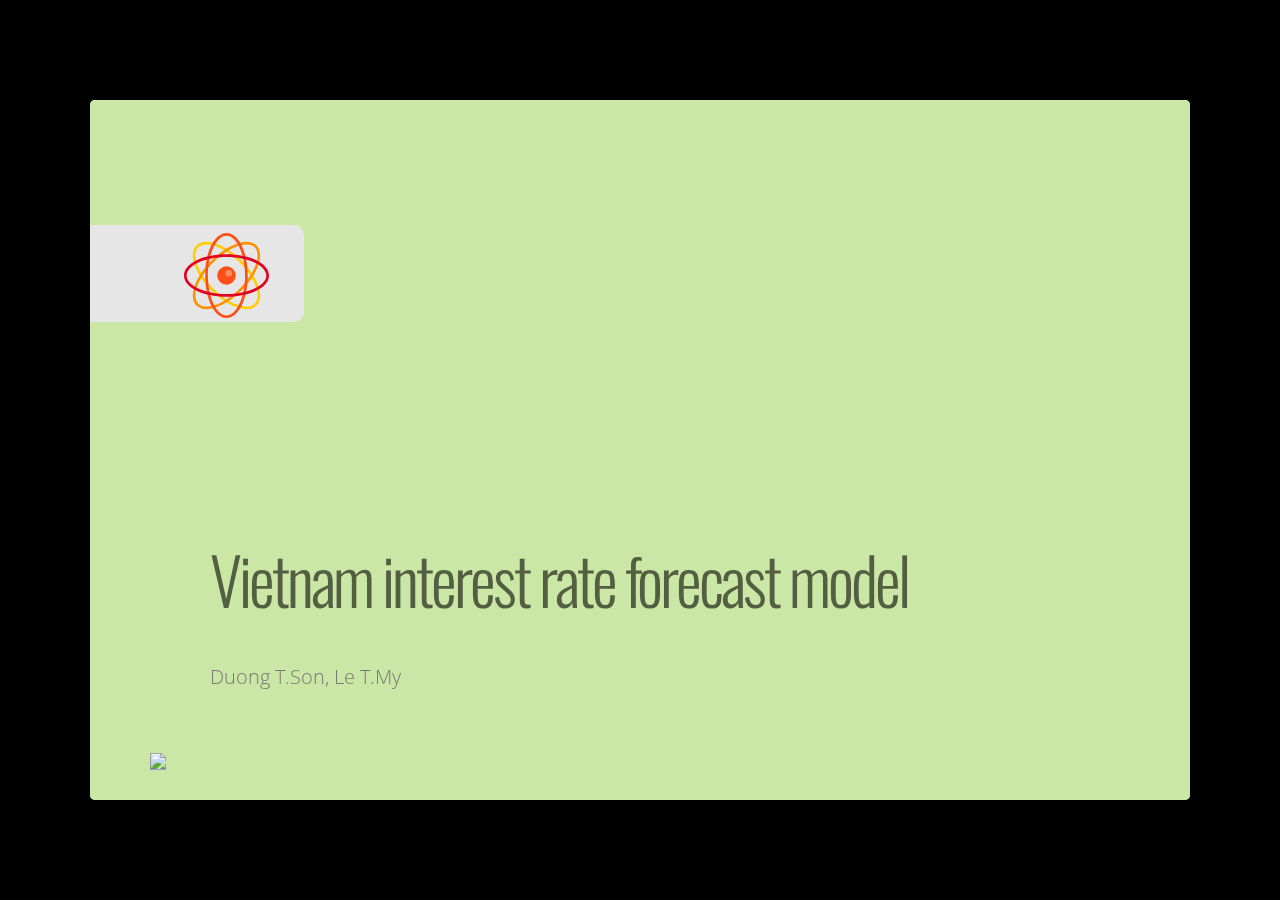
==== commit af26deb1: "modify icon" ====
--- a/index.html
+++ b/index.html
@@ -34,12 +34,20 @@
     
     <!-- LOGO SLIDE -->
         <slide class="title-slide segue nobackground">
+  <aside class="gdbar">
+    <img src="assets/img/physics.svg">
+  </aside>
   <hgroup class="auto-fadein">
     <h1>Vietnam interest rate forecast model</h1>
     <h2></h2>
     <p>Duong T.Son, Le T.My<br/></p>
   </hgroup>
   <article></article>  
+  <footer class = 'license'>
+    <a href='http://creativecommons.org/licenses/by-nc-sa/3.0/'>
+    <img width = '80px' src = 'http://mirrors.creativecommons.org/presskit/buttons/88x31/png/by-nc-sa.png'>
+    </a>
+  </footer>
 </slide>
     
 
@@ -3554,7 +3562,7 @@
 
 <slide class="" id="slide-8" style="background:;">
   <hgroup>
-    <h2>Lựa chọn mô hình phù hợp theo lý thuyết kinh tế</h2>
+    <h2>Lựa chọn mô hình theo lý thuyết kinh tế</h2>
   </hgroup>
   <article data-timings="">
     <ul>
@@ -4053,7 +4061,7 @@
     </li>
     <li>
       <a href="#" target="_self" rel='tooltip' 
-        data-slide=8 title='Lựa chọn mô hình phù hợp theo lý thuyết kinh tế'>
+        data-slide=8 title='Lựa chọn mô hình theo lý thuyết kinh tế'>
          8
       </a>
     </li>
